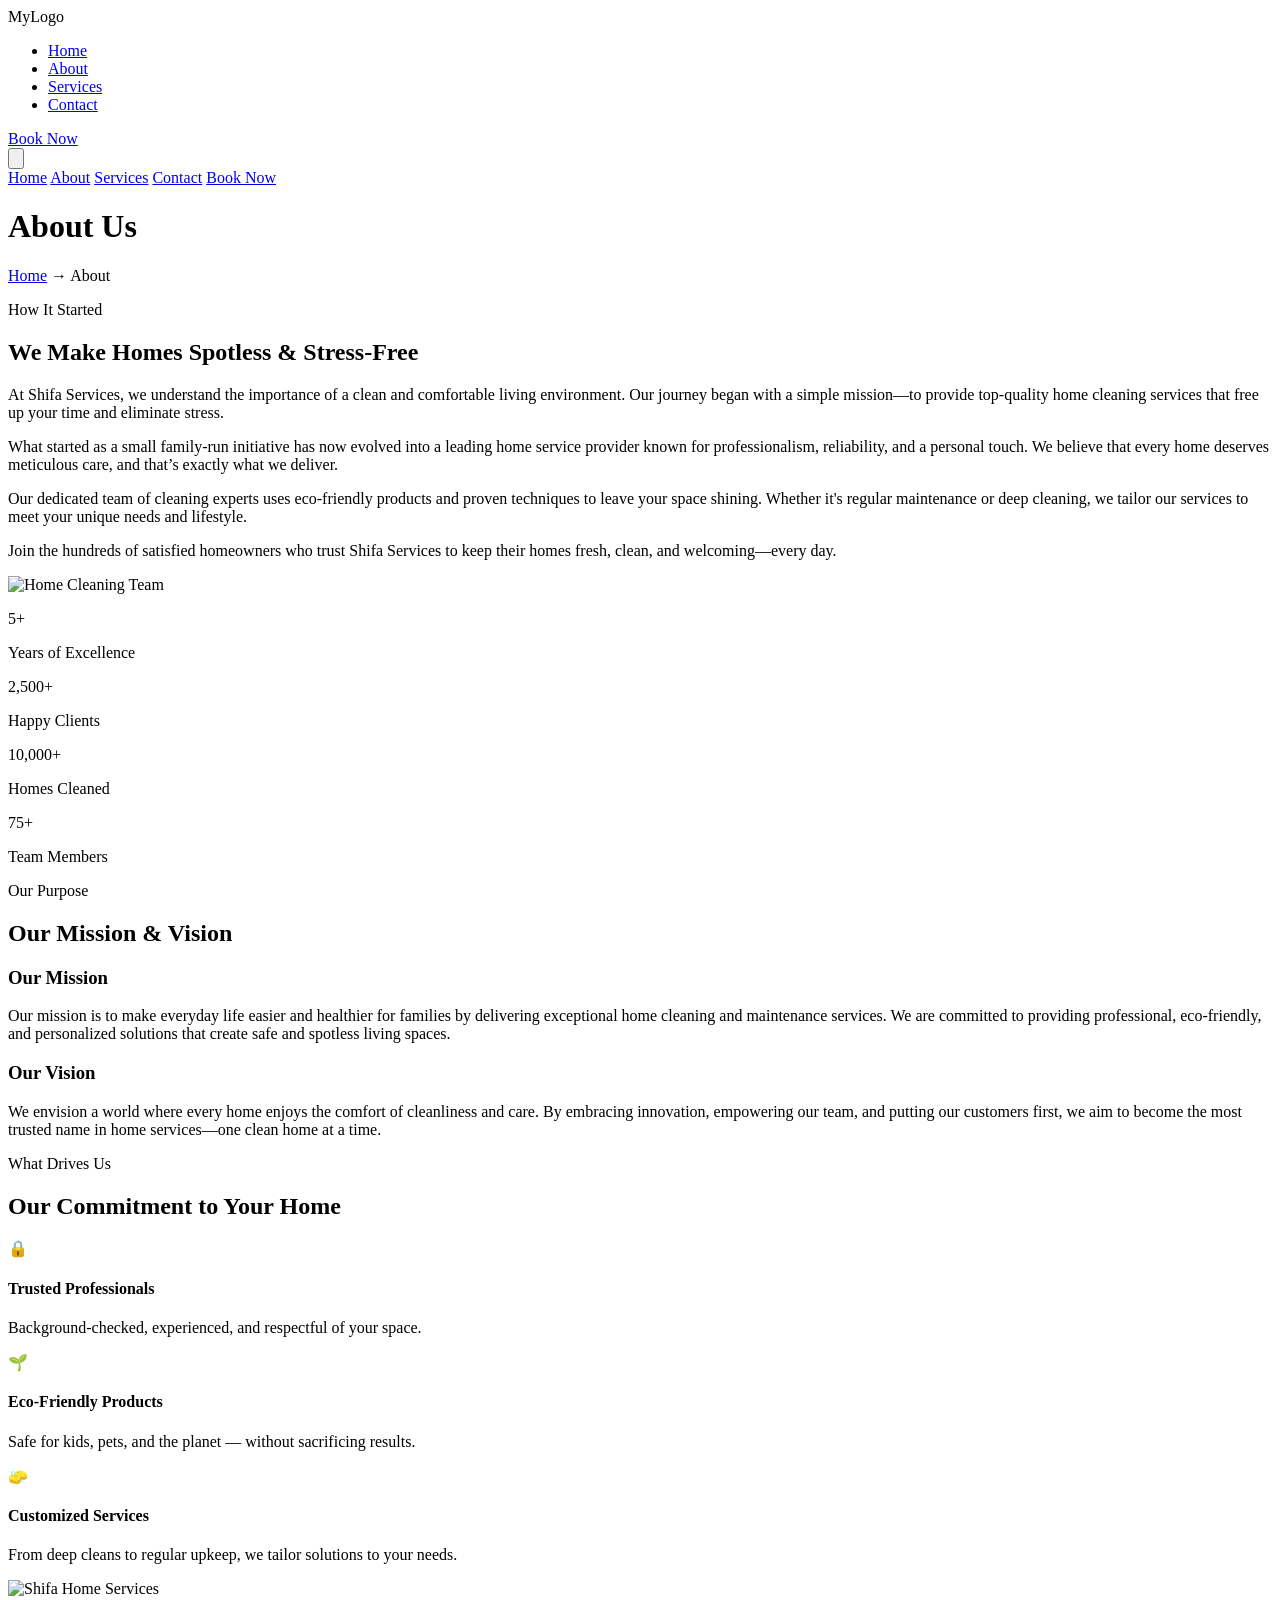
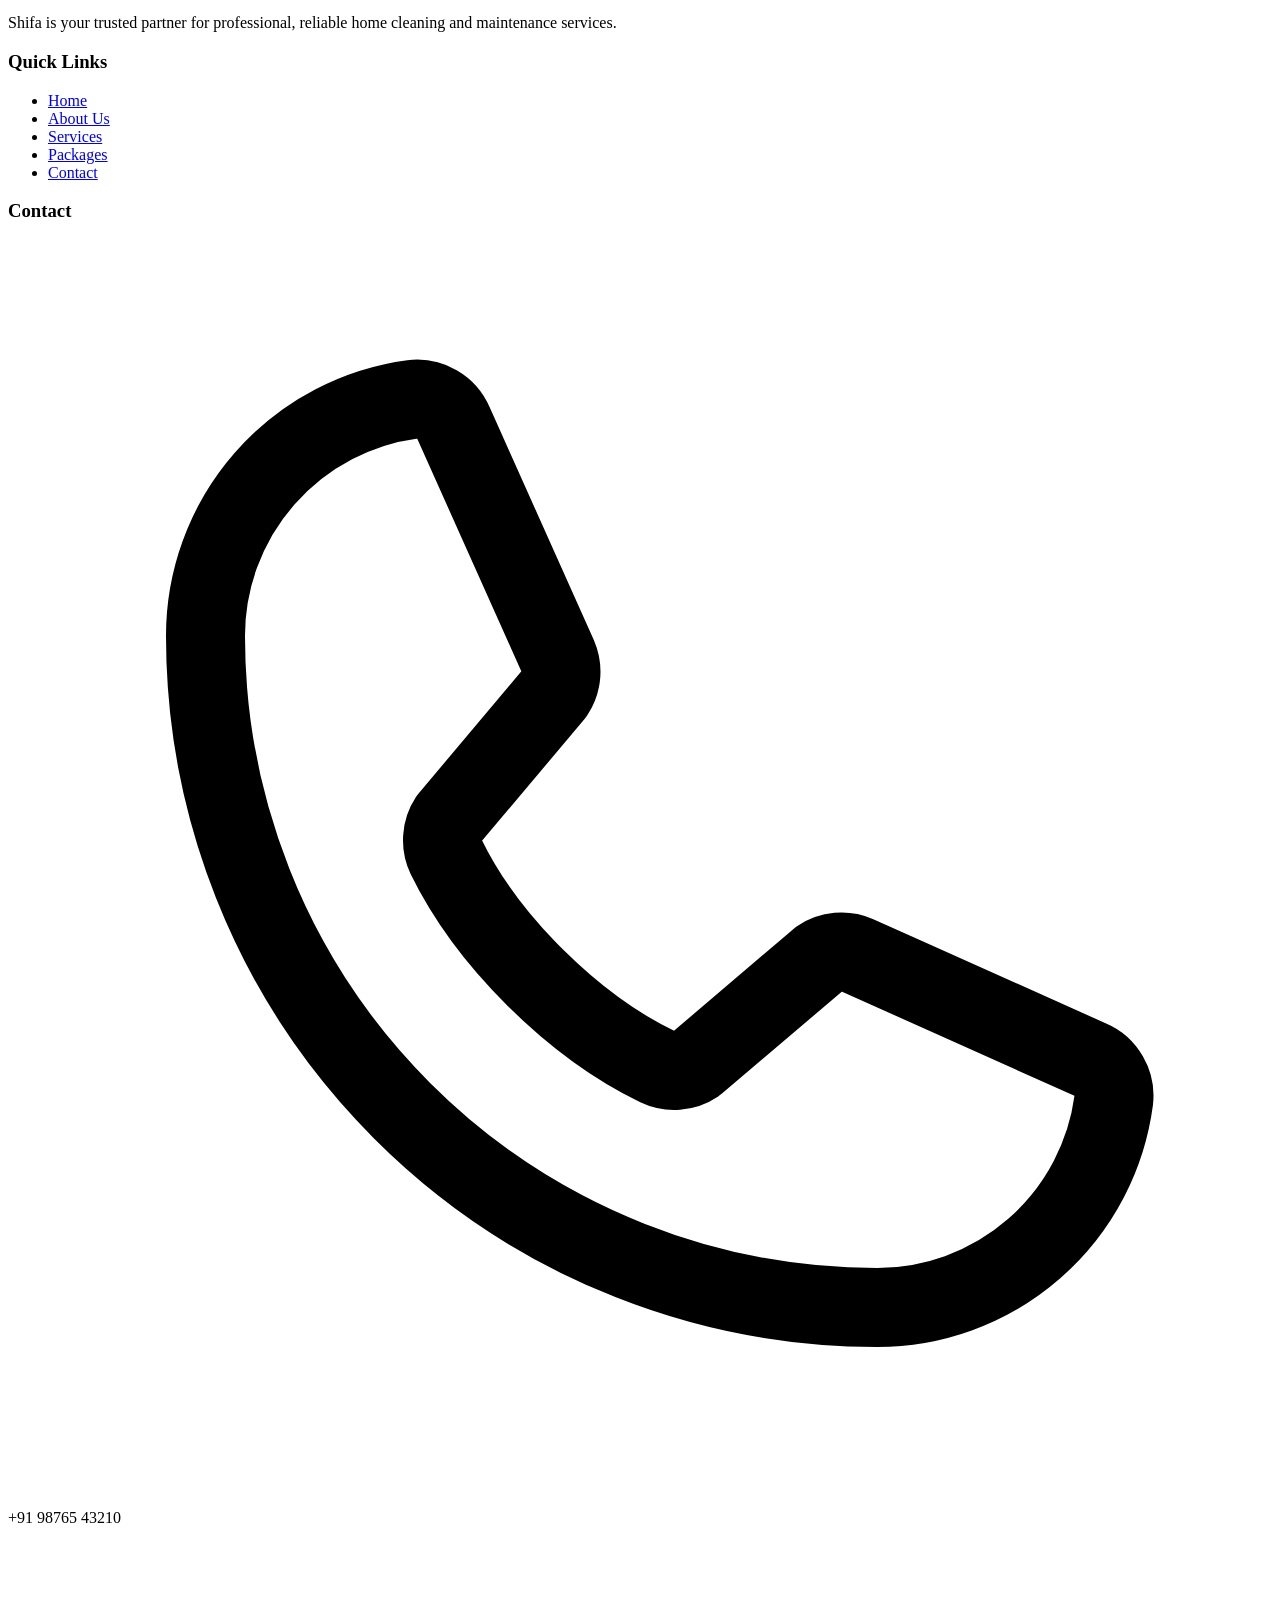
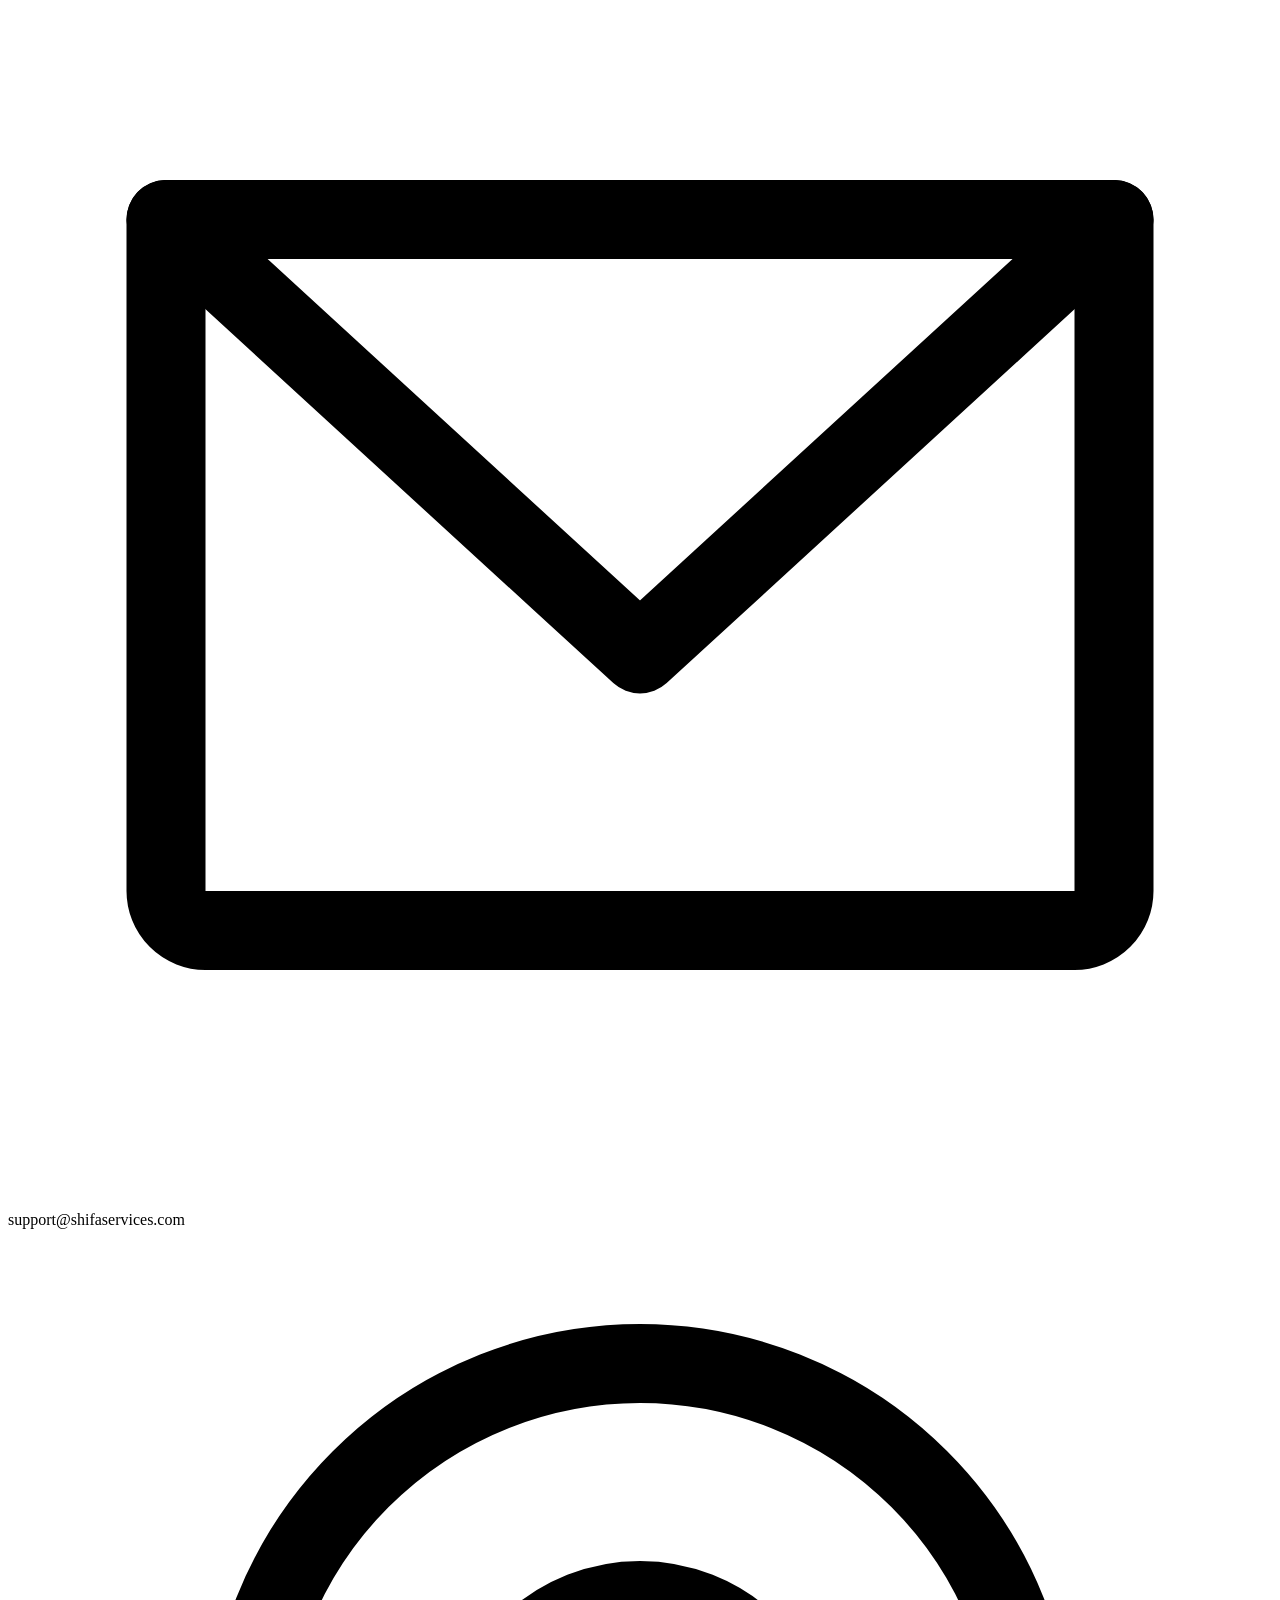
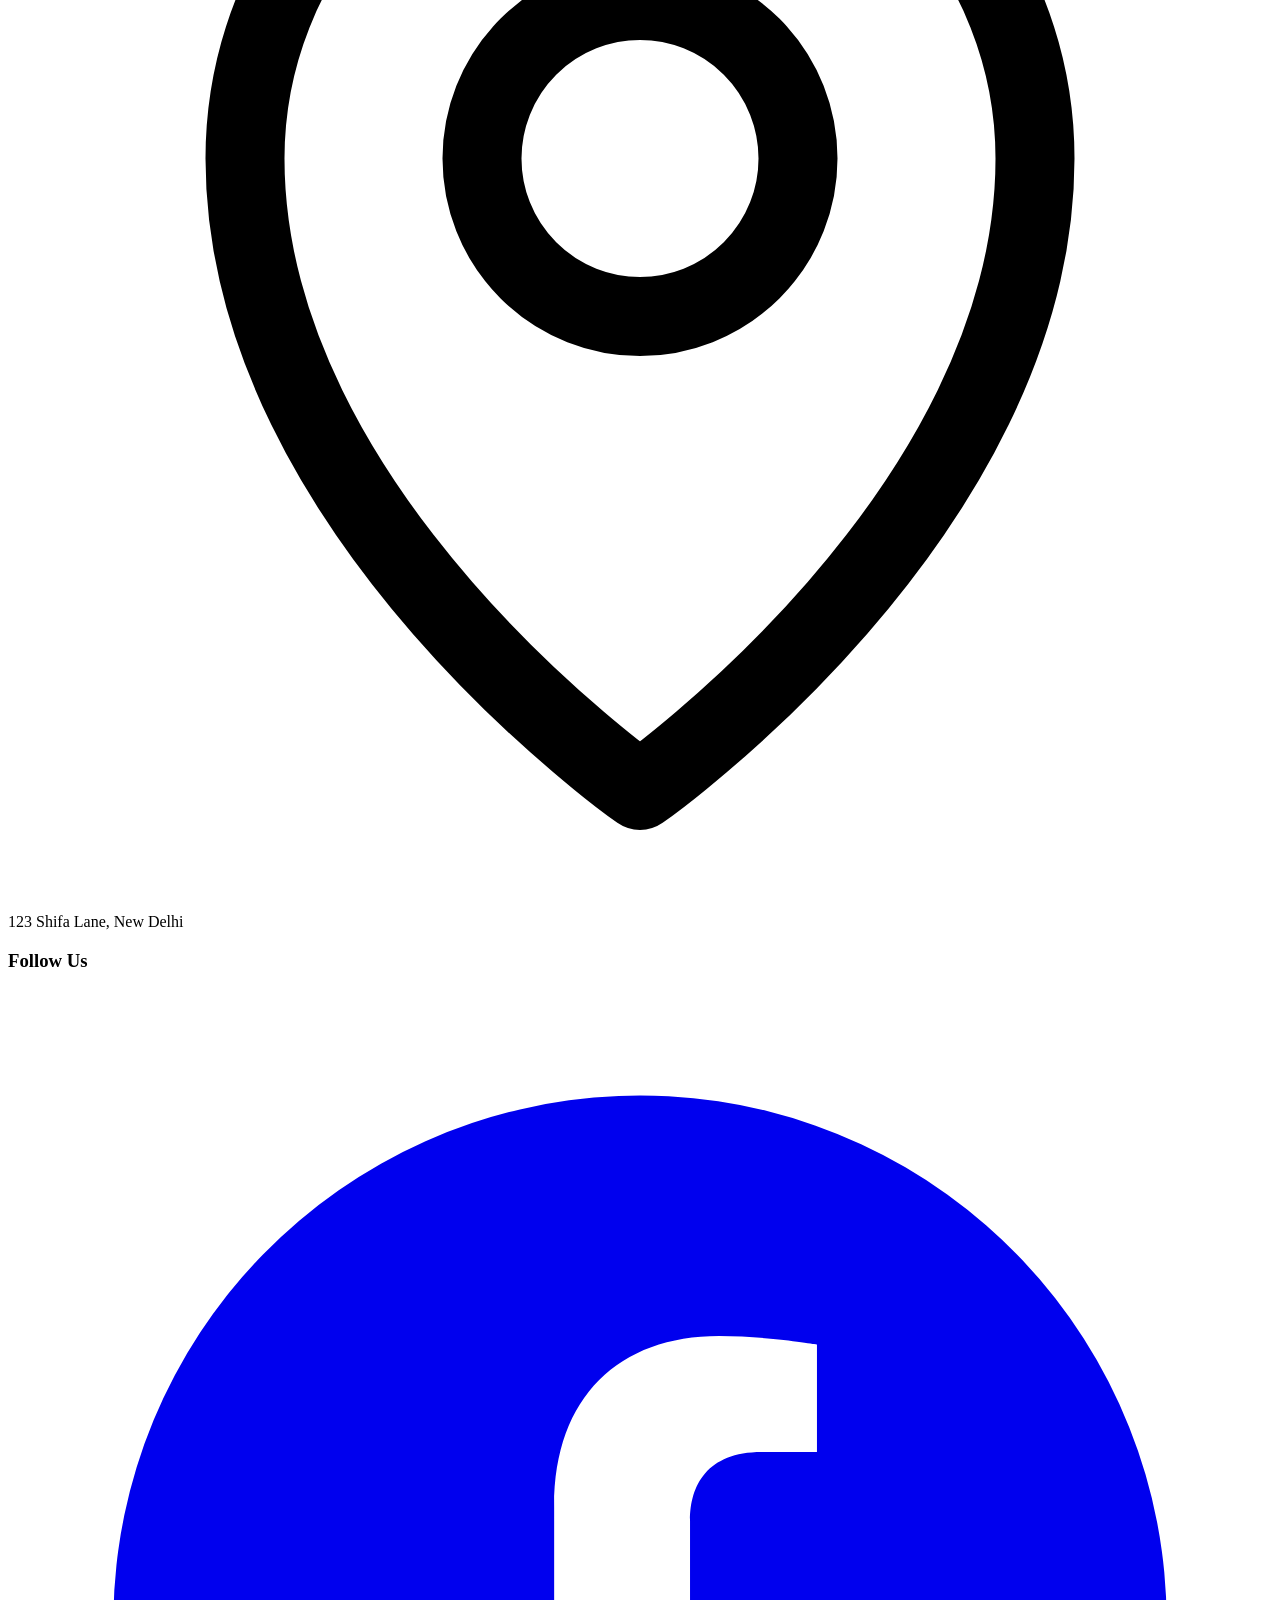
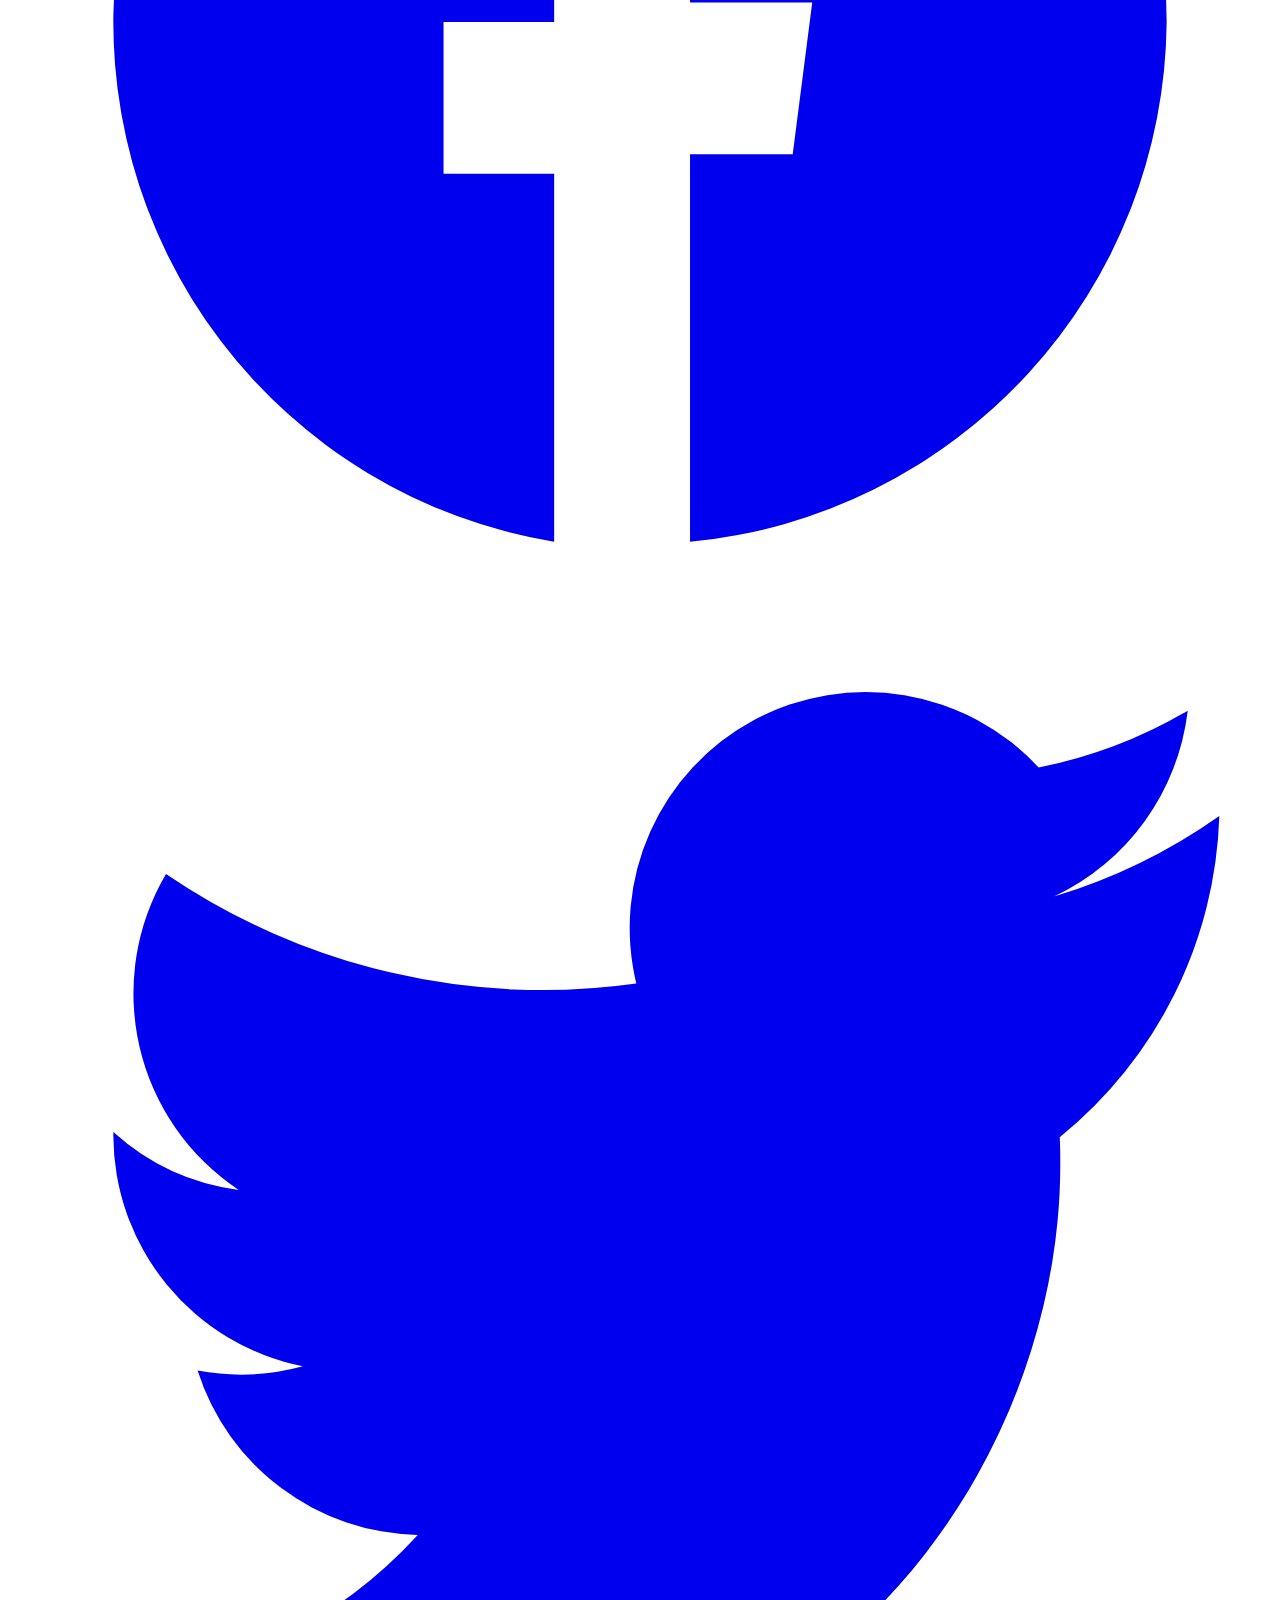
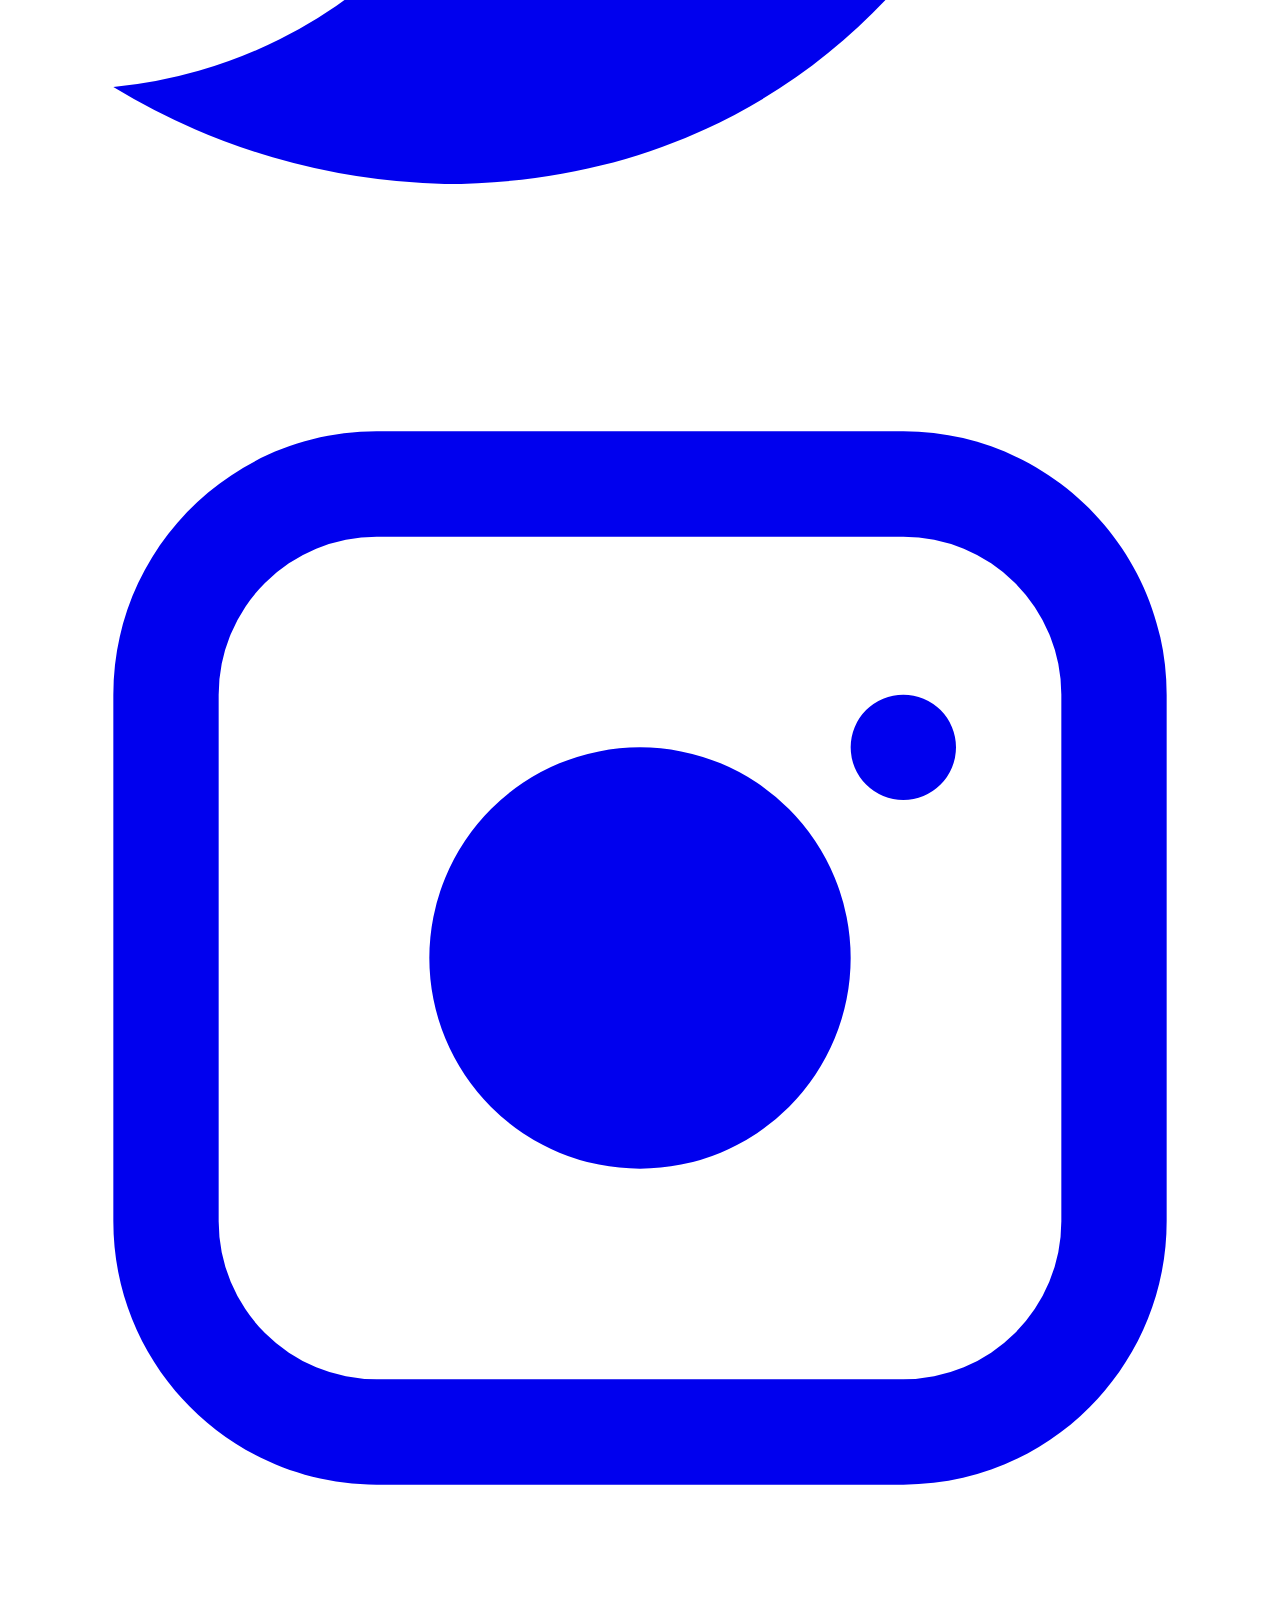
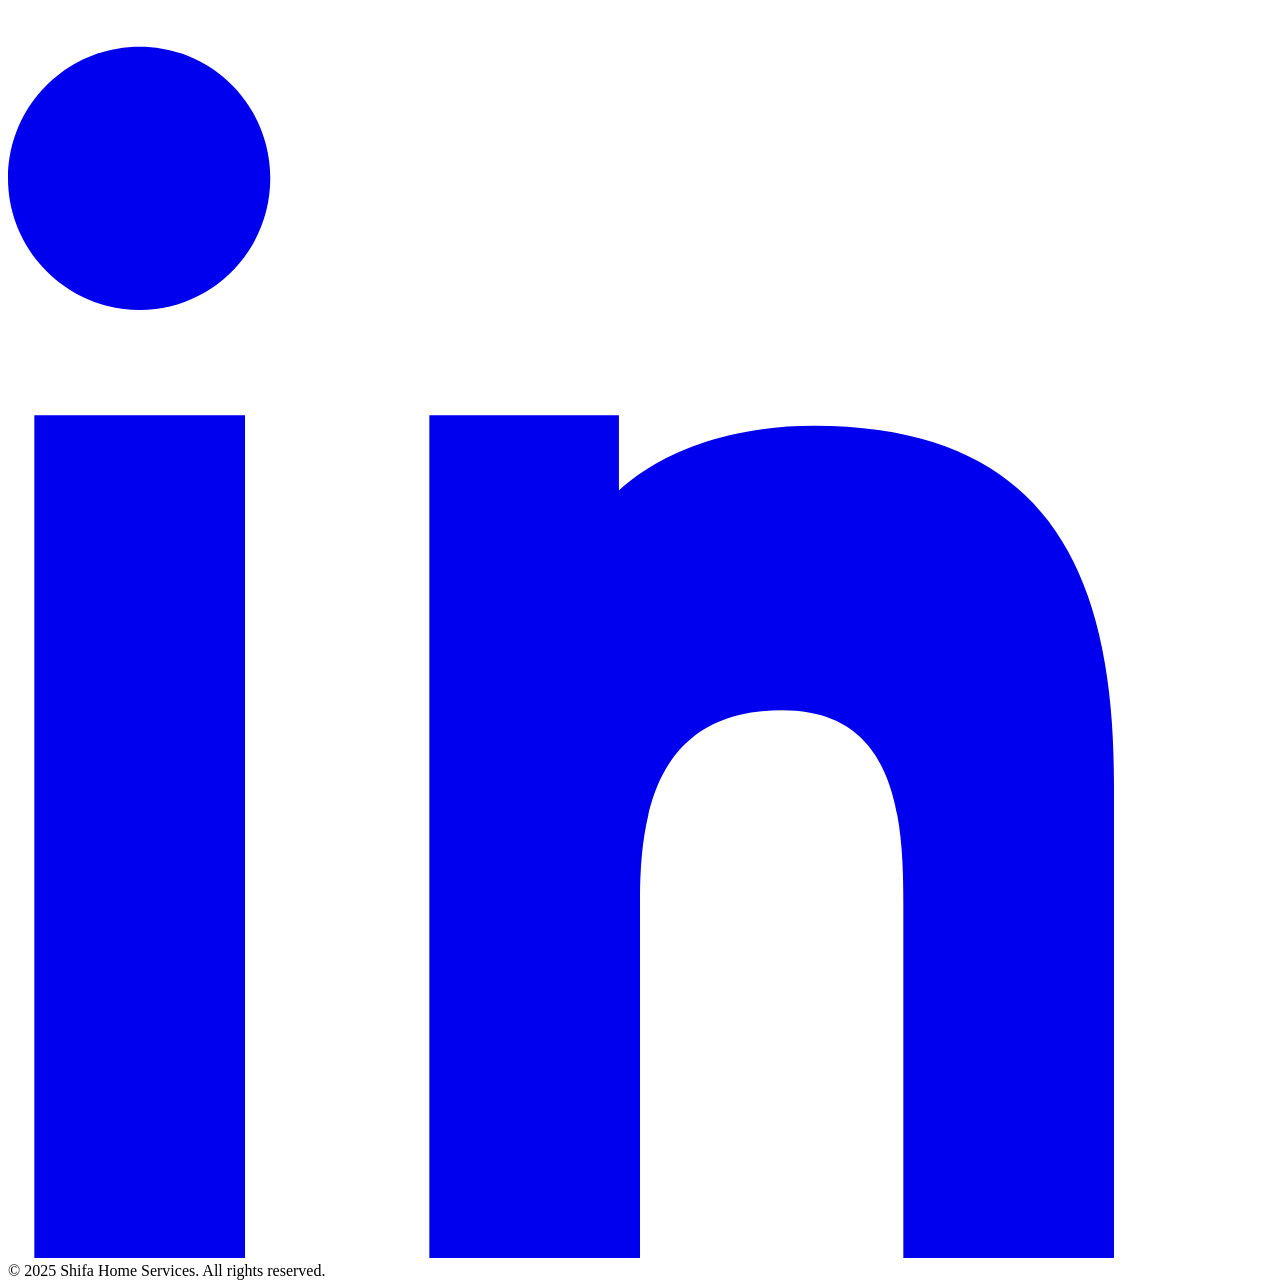
==== about.html @ 131fba77 "first commit" ====
<!DOCTYPE html>
<html lang="en">
    <head>
        <meta charset="UTF-8" />
        <meta name="viewport" content="width=device-width, initial-scale=1.0">
        <script src="https://cdn.tailwindcss.com"></script>

        <!-- Add this in <head> -->
            <link href="https://fonts.googleapis.com/css2?family=Roboto:wght@400;500;700&display=swap" rel="stylesheet">

            <link href="https://fonts.googleapis.com/css2?family=Inter:wght@400;600;700&display=swap" rel="stylesheet">

        <link rel="stylesheet" href="./static/css/style.css">

      </head>
      
<body>

  
<!-- Navbar -->
<nav id="navbar" class="fixed top-0 left-0 w-full z-50 transition-all duration-300 ease-in-out bg-transparent text-black">
    <div class="max-w-7xl mx-auto flex items-center justify-between px-6 py-6 md:py-10">

      <!-- Logo -->
      <div class="text-xl font-bold">MyLogo</div>

      <!-- Center Nav Links (Desktop) -->
      <ul class="hidden md:flex space-x-6 font-medium">
        <li><a href="index.html" class="nav-link text-black hover:text-blue-500">Home</a></li>
        <li><a href="about.html" class="nav-link text-black hover:text-blue-500">About</a></li>
        <li><a href="services.html" class="nav-link text-black hover:text-blue-500">Services</a></li>
        <li><a href="contact.html" class="nav-link text-black hover:text-blue-500">Contact</a></li>
      </ul>

      <!-- CTA Button (Desktop) -->
      <div class="hidden md:block">
        <a href="book.html" class="cta-btn px-4 py-2 bg-[#003393] text-white rounded hover:bg-blue-700 text-sm">Book Now</a>
      </div>

      <!-- Mobile Menu Button -->
<div class="md:hidden">
  <button id="mobile-menu-button" class="focus:outline-none">
    <svg id="menu-icon" class="w-6 h-6 text-white transition-colors duration-300" fill="none" stroke="currentColor" stroke-width="2" viewBox="0 0 24 24">
      <path stroke-linecap="round" stroke-linejoin="round" d="M4 6h16M4 12h16M4 18h16"/>
    </svg>
  </button>
</div>

    </div>

    <!-- Mobile Nav Menu -->
    <div id="mobile-menu" class="md:hidden hidden bg-white text-black px-6 py-4 space-y-4">
      <a href="index.html" class="block hover:text-blue-500">Home</a>
      <a href="about.html" class="block hover:text-blue-500">About</a>
      <a href="services.html" class="block hover:text-blue-500">Services</a>
      <a href="contact.html" class="block hover:text-blue-500">Contact</a>
      <a href="book.html" class="inline-block px-4 py-2 bg-[#003393] text-white rounded hover:bg-blue-700 text-sm">Book Now</a>
    </div>
  </nav>
    


  <div class="bg-[#003393] w-full h-44 mt-[88px] flex flex-col  justify-center text-white px-[9.5rem] max-md:px-6">
    <h1 class="text-3xl font-semibold mb-2">About Us</h1>
    <p class="text-sm flex items-center gap-2">
      <a href="/" class="hover:underline">Home</a>
      <span>&rarr;</span>
      <span>About</span>
    </p>
  </div>
  



  <section class="max-w-7xl mx-auto px-4 py-16">
    <div class="grid md:grid-cols-2 gap-20 items-start ">
      <!-- Left Content -->
      <div>
        <p class="text-[#003393] font-medium mb-2">How It Started</p>
        <h2 class="text-4xl md:text-5xl mb-6 text-gray-600  ">We Make Homes Spotless & Stress-Free</h2>
        <p class="text-gray-600 mb-4">
          At Shifa Services, we understand the importance of a clean and comfortable living environment. Our journey began with a simple mission—to provide top-quality home cleaning services that free up your time and eliminate stress.
        </p>
        <p class="text-gray-600 mb-4">
          What started as a small family-run initiative has now evolved into a leading home service provider known for professionalism, reliability, and a personal touch. We believe that every home deserves meticulous care, and that’s exactly what we deliver.
        </p>
        <p class="text-gray-600 mb-4">
          Our dedicated team of cleaning experts uses eco-friendly products and proven techniques to leave your space shining. Whether it's regular maintenance or deep cleaning, we tailor our services to meet your unique needs and lifestyle.
        </p>
        <p class="text-gray-600">
          Join the hundreds of satisfied homeowners who trust Shifa Services to keep their homes fresh, clean, and welcoming—every day.
        </p>
      </div>
  
      <!-- Right Side: Image + Counters -->
      <div class="flex flex-col gap-6">
        <!-- Image -->
        <img src="https://images.unsplash.com/photo-1601160458000-2b11f9fa1a0e?w=600&auto=format&fit=crop&q=60&ixlib=rb-4.0.3&ixid=M3wxMjA3fDB8MHxzZWFyY2h8MTl8fGNsZWFuaW5nfGVufDB8fDB8fHww"
          alt="Home Cleaning Team"
          class="rounded-xl shadow-md object-cover w-full h-auto" />
  
        <!-- Stats Grid -->
        <div class="grid grid-cols-2 gap-4">
          <div class="bg-gray-50 p-6 rounded-xl shadow text-center">
            <p class="text-3xl font-bold text-[#003393]" id="count1">0</p>
            <p class="text-sm text-gray-600">Years of Excellence</p>
          </div>
          <div class="bg-gray-50 p-6 rounded-xl shadow text-center">
            <p class="text-3xl font-bold text-[#003393]" id="count2">0</p>
            <p class="text-sm text-gray-600">Happy Clients</p>
          </div>
          <div class="bg-gray-50 p-6 rounded-xl shadow text-center">
            <p class="text-3xl font-bold text-[#003393]" id="count3">0</p>
            <p class="text-sm text-gray-600">Homes Cleaned</p>
          </div>
          <div class="bg-gray-50 p-6 rounded-xl shadow text-center">
            <p class="text-3xl font-bold text-[#003393]" id="count4">0</p>
            <p class="text-sm text-gray-600">Team Members</p>
          </div>
        </div>
      </div>
    </div>
  </section>
  




  <section class="max-w-7xl mx-auto px-4 py-16">
    <div class=" mb-12">
        <p class="text-sm text-[#003393]  uppercase mb-2">Our Purpose</p>
        <h2 class="text-4xl md:text-5xl text-gray-600  mb-4">Our Mission & Vision</h2>
    </div>
  
    <div class="grid md:grid-cols-2 gap-10">
      <!-- Mission -->
      <div class="bg-gray-50 rounded-md p-8">
        <h3 class="text-2xl  text-[#003393] mb-4">Our Mission</h3>
        <p class="text-gray-700 leading-relaxed">
          Our mission is to make everyday life easier and healthier for families by delivering exceptional home cleaning and maintenance services. We are committed to providing professional, eco-friendly, and personalized solutions that create safe and spotless living spaces.
        </p>
      </div>
  
      <!-- Vision -->
      <div class="bg-gray-50 rounded-md p-8">
        <h3 class="text-2xl  text-[#003393] mb-4">Our Vision</h3>
        <p class="text-gray-700 leading-relaxed">
          We envision a world where every home enjoys the comfort of cleanliness and care. By embracing innovation, empowering our team, and putting our customers first, we aim to become the most trusted name in home services—one clean home at a time.
        </p>
      </div>
    </div>
  </section>
  




  <section class="max-w-7xl mx-auto px-4 py-16">
    <div class="text-center mb-12">
        <p class="text-sm text-[#003393]  uppercase mb-2">What Drives Us</p>
        <h2 class="text-4xl text-gray-600  mb-4">Our Commitment to Your Home</h2>
    </div>
      
  
    <div class="grid md:grid-cols-3 gap-8 text-center">
      <div class="p-6 bg-gray-50 rounded-md ">
        <div class="text-4xl mb-4 text-[#003393]">🔒</div>
        <h4 class="text-lg font-semibold mb-2">Trusted Professionals</h4>
        <p class="text-sm text-gray-600">Background-checked, experienced, and respectful of your space.</p>
      </div>
      <div class="p-6 bg-gray-50 rounded-md">
        <div class="text-4xl mb-4 text-[#003393]">🌱</div>
        <h4 class="text-lg font-semibold mb-2">Eco-Friendly Products</h4>
        <p class="text-sm text-gray-600">Safe for kids, pets, and the planet — without sacrificing results.</p>
      </div>
      <div class="p-6 bg-gray-50 rounded-md">
        <div class="text-4xl mb-4 text-[#003393]">🧽</div>
        <h4 class="text-lg font-semibold mb-2">Customized Services</h4>
        <p class="text-sm text-gray-600">From deep cleans to regular upkeep, we tailor solutions to your needs.</p>
      </div>
    </div>
  </section>
  






  





<footer class="bg-gray-900 text-white py-16 px-6">
    <div class="max-w-7xl mx-auto grid grid-cols-1 md:grid-cols-4 gap-10 text-[15px]">
  
      <!-- Logo & Description -->
      <div>
        <img src="/logo.png" alt="Shifa Home Services" class="w-36 mb-4">
        <p class="text-gray-400">
          Shifa is your trusted partner for professional, reliable home cleaning and maintenance services.
        </p>
      </div>
  
      <!-- Quick Links -->
      <div>
        <h3 class="text-lg font-semibold mb-4">Quick Links</h3>
        <ul class="space-y-2 text-gray-400">
          <li><a href="#" class="hover:text-white transition">Home</a></li>
          <li><a href="#" class="hover:text-white transition">About Us</a></li>
          <li><a href="#" class="hover:text-white transition">Services</a></li>
          <li><a href="#" class="hover:text-white transition">Packages</a></li>
          <li><a href="#" class="hover:text-white transition">Contact</a></li>
        </ul>
      </div>
  
      <!-- Contact Info -->
      <div>
        <h3 class="text-lg font-semibold mb-4">Contact</h3>
        <p class="text-white flex items-start gap-3 mb-2">
          <svg class="w-5 h-5 mt-1" xmlns="http://www.w3.org/2000/svg" viewBox="0 0 256 256"><path d="M164.39,145.34a8,8,0,0,1,7.59-.69l47.16,21.13a8,8,0,0,1,4.8,8.3A48.33,48.33,0,0,1,176,216,136,136,0,0,1,40,80,48.33,48.33,0,0,1,81.92,32.06a8,8,0,0,1,8.3,4.8l21.13,47.2a8,8,0,0,1-.66,7.53L89.32,117a7.93,7.93,0,0,0-.54,7.81c8.27,16.93,25.77,34.22,42.75,42.41a7.92,7.92,0,0,0,7.83-.59Z" fill="none" stroke="currentColor" stroke-linecap="round" stroke-linejoin="round" stroke-width="16"/></svg>
          +91 98765 43210
        </p>
        <p class="text-white flex items-start gap-3 mb-2">
          <svg class="w-5 h-5 mt-1" xmlns="http://www.w3.org/2000/svg" viewBox="0 0 256 256"><path d="M32,56H224a0,0,0,0,1,0,0V192a8,8,0,0,1-8,8H40a8,8,0,0,1-8-8V56A0,0,0,0,1,32,56Z" fill="none" stroke="currentColor" stroke-linecap="round" stroke-linejoin="round" stroke-width="16"/><polyline points="224 56 128 144 32 56" fill="none" stroke="currentColor" stroke-linecap="round" stroke-linejoin="round" stroke-width="16"/></svg>
          support@shifaservices.com
        </p>
        <p class="text-white flex items-start gap-3">
          <svg class="w-5 h-5 mt-1" xmlns="http://www.w3.org/2000/svg" viewBox="0 0 256 256"><circle cx="128" cy="104" r="32" fill="none" stroke="currentColor" stroke-linecap="round" stroke-linejoin="round" stroke-width="16"/><path d="M208,104c0,72-80,128-80,128S48,176,48,104a80,80,0,0,1,160,0Z" fill="none" stroke="currentColor" stroke-linecap="round" stroke-linejoin="round" stroke-width="16"/></svg>
          123 Shifa Lane, New Delhi
        </p>
      </div>
  
      <!-- Social Media -->
      <div>
        <h3 class="text-lg font-semibold mb-4">Follow Us</h3>
        <div class="flex space-x-3">
          <a href="#" class="text-gray-400 hover:text-white transition" aria-label="Facebook">
            <svg class="w-5 h-5" fill="currentColor" viewBox="0 0 24 24">
              <path d="M22 12a10 10 0 10-11.63 9.87v-6.99h-2.1v-2.88h2.1v-2.2c0-2.08 1.24-3.23 3.13-3.23.91 0 1.86.16 1.86.16v2.04h-1.05c-1.04 0-1.36.64-1.36 1.3v1.56h2.32l-.37 2.88h-1.95V21.87A10 10 0 0022 12z"/>
            </svg>
          </a>
          <a href="#" class="text-gray-400 hover:text-white transition" aria-label="Twitter">
            <svg class="w-5 h-5" fill="currentColor" viewBox="0 0 24 24">
              <path d="M23 3a10.9 10.9 0 01-3.14 1.53A4.48 4.48 0 0022.4 1a9.1 9.1 0 01-2.83 1.08 4.48 4.48 0 00-7.64 4.1A12.71 12.71 0 013 4.1a4.48 4.48 0 001.38 6A4.41 4.41 0 012 9v.05a4.48 4.48 0 003.6 4.4 4.48 4.48 0 01-2 .08 4.48 4.48 0 004.18 3.12A9 9 0 012 19.54a12.67 12.67 0 006.29 1.84c7.55 0 11.69-6.29 11.69-11.75 0-.18 0-.35-.01-.53A8.18 8.18 0 0023 3z"/>
            </svg>
          </a>
          <a href="#" class="text-gray-400 hover:text-white transition" aria-label="Instagram">
            <svg class="w-5 h-5" fill="currentColor" viewBox="0 0 24 24">
              <path d="M7 2C4.243 2 2 4.243 2 7v10c0 2.757 2.243 5 5 5h10c2.757 0 5-2.243 5-5V7c0-2.757-2.243-5-5-5H7zm10 2a3 3 0 013 3v10a3 3 0 01-3 3H7a3 3 0 01-3-3V7a3 3 0 013-3h10zM12 8a4 4 0 100 8 4 4 0 000-8zm5-1a1 1 0 110 2 1 1 0 010-2z"/>
            </svg>
          </a>
          <a href="#" class="text-gray-400 hover:text-white transition" aria-label="LinkedIn">
            <svg class="w-5 h-5" fill="currentColor" viewBox="0 0 24 24">
              <path d="M4.98 3.5C4.98 4.88 3.87 6 2.5 6S0 4.88 0 3.5 1.12 1 2.5 1s2.48 1.12 2.48 2.5zM.5 8h4V24h-4zM8 8h3.6v2.2H11c.5-1 2-2 4.3-2 4.6 0 5.7 3 5.7 6.8V24h-4v-6.7c0-1.6-.1-3.7-2.3-3.7-2.3 0-2.7 1.8-2.7 3.6V24H8z"/>
            </svg>
          </a>
        </div>
      </div>
    </div>
  
    <!-- Horizontal Line & Copyright -->
    <div class="border-t border-gray-700 mt-12 pt-6 text-center text-[14px] text-gray-500">
      &copy; 2025 Shifa Home Services. All rights reserved.
    </div>
  </footer>
  
  
<script src="./static/js/script.js"></script>



</body>
</html>
---- static/css/style.css ----
@import url('https://fonts.googleapis.com/css2?family=Roboto:wght@400;500;700&display=swap');

@tailwind base;
@tailwind components;
@tailwind utilities;

/* Override Tailwind base layer */
@layer base {
  body {
    font-family: unset;
  }
}
.not-emoji {
  font-family: sans-serif; /* Forces regular font instead of emoji */
}
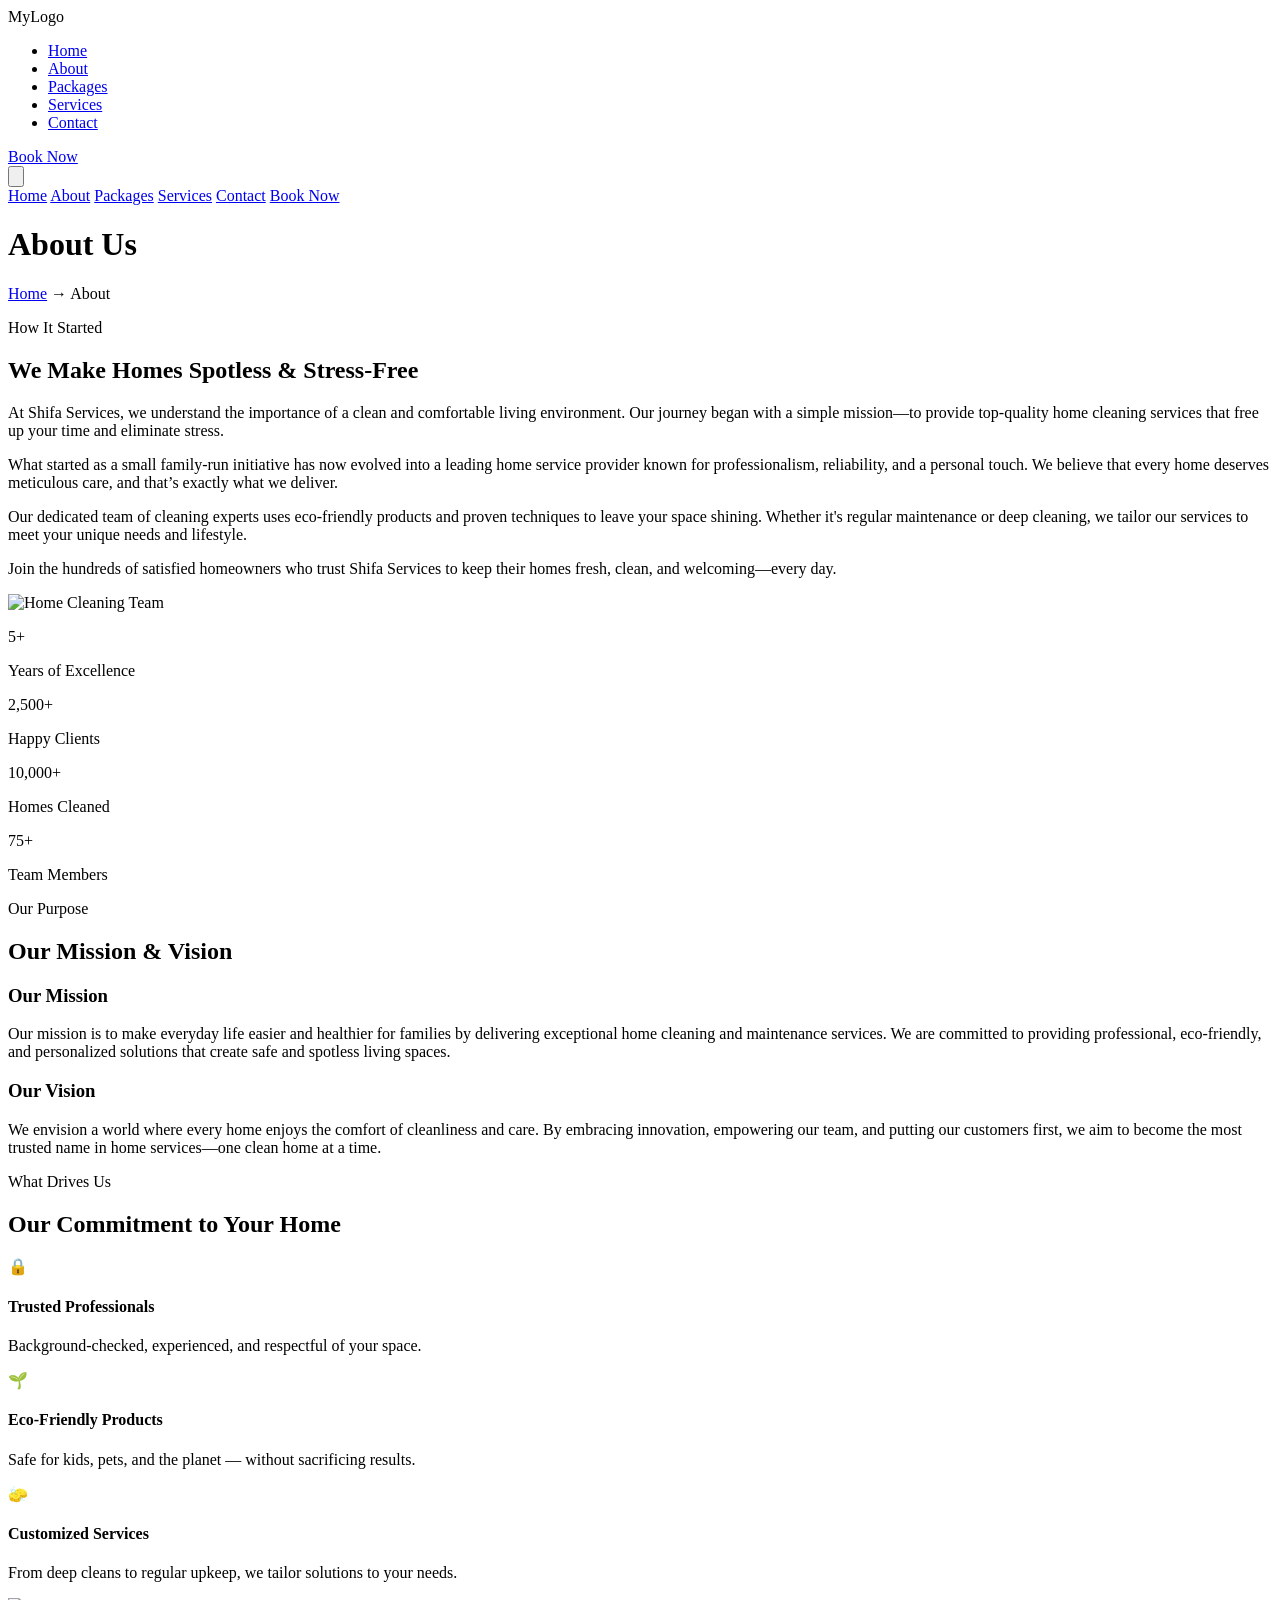
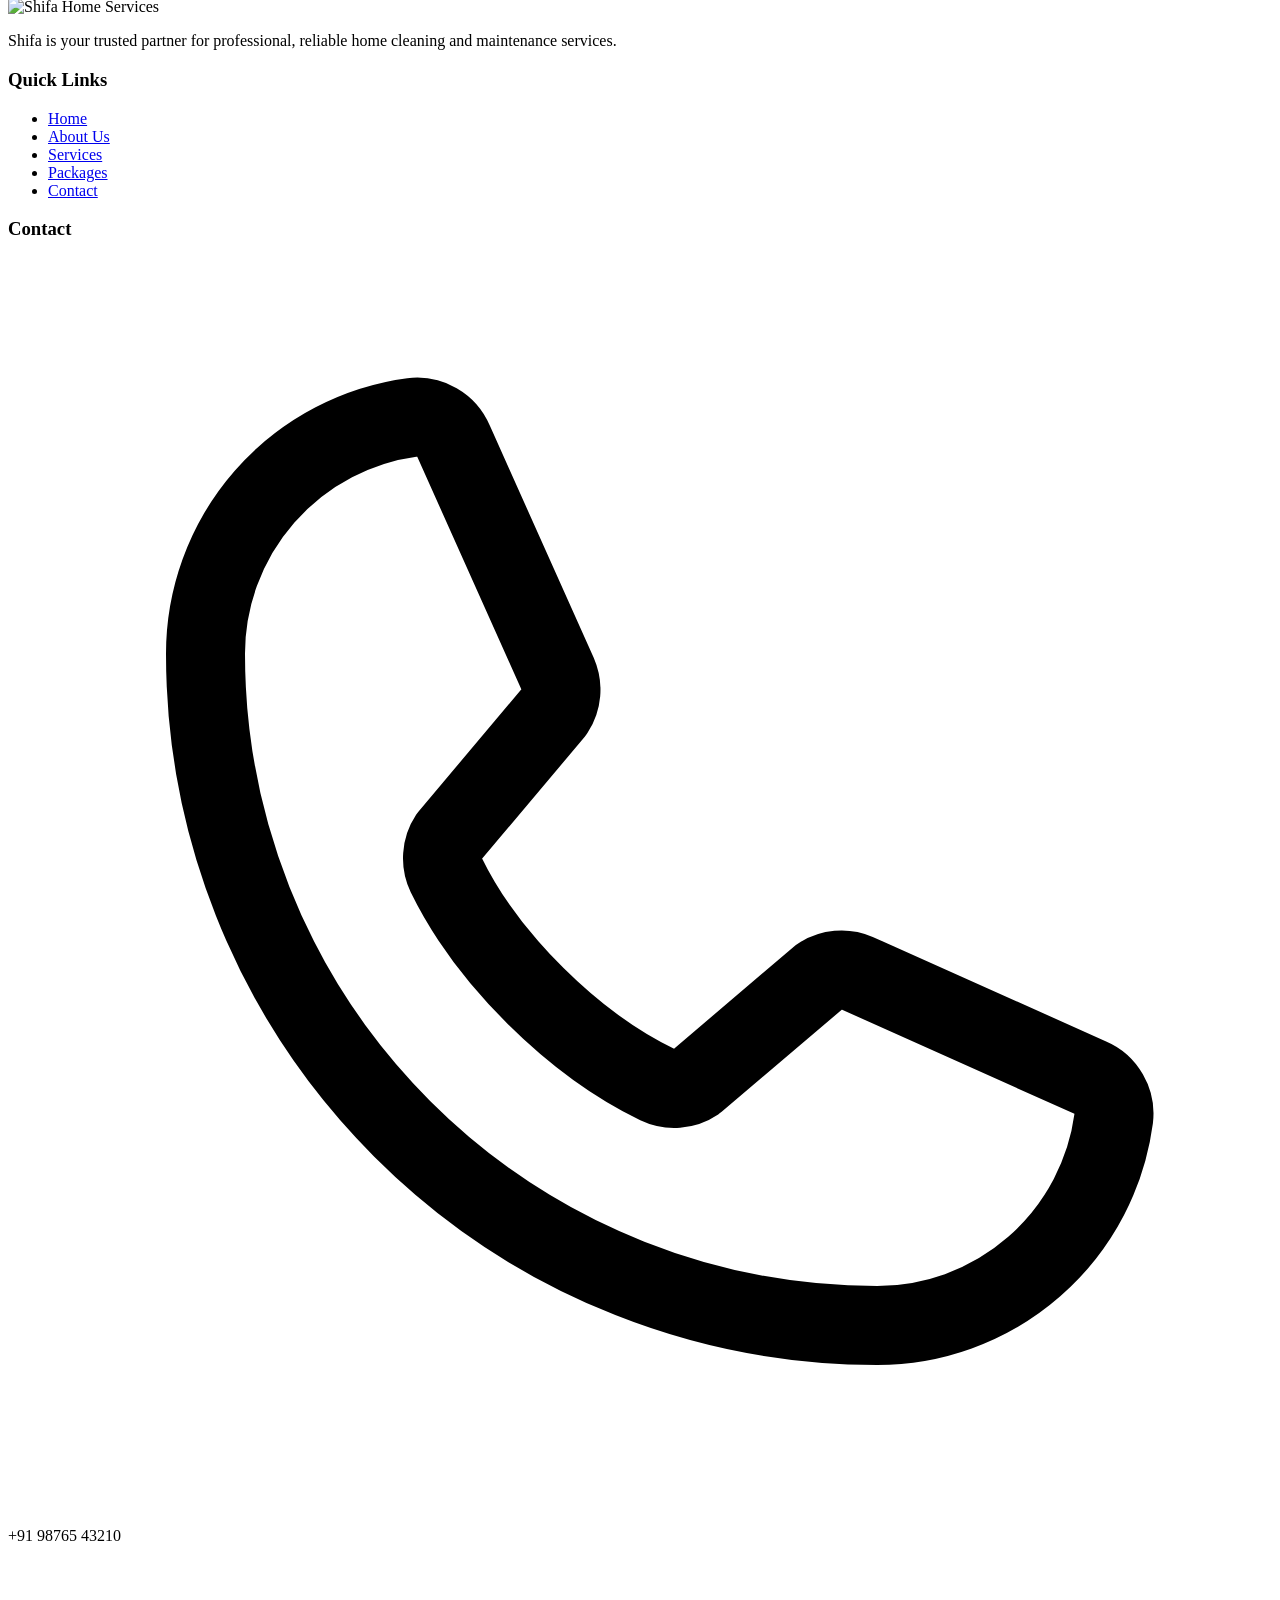
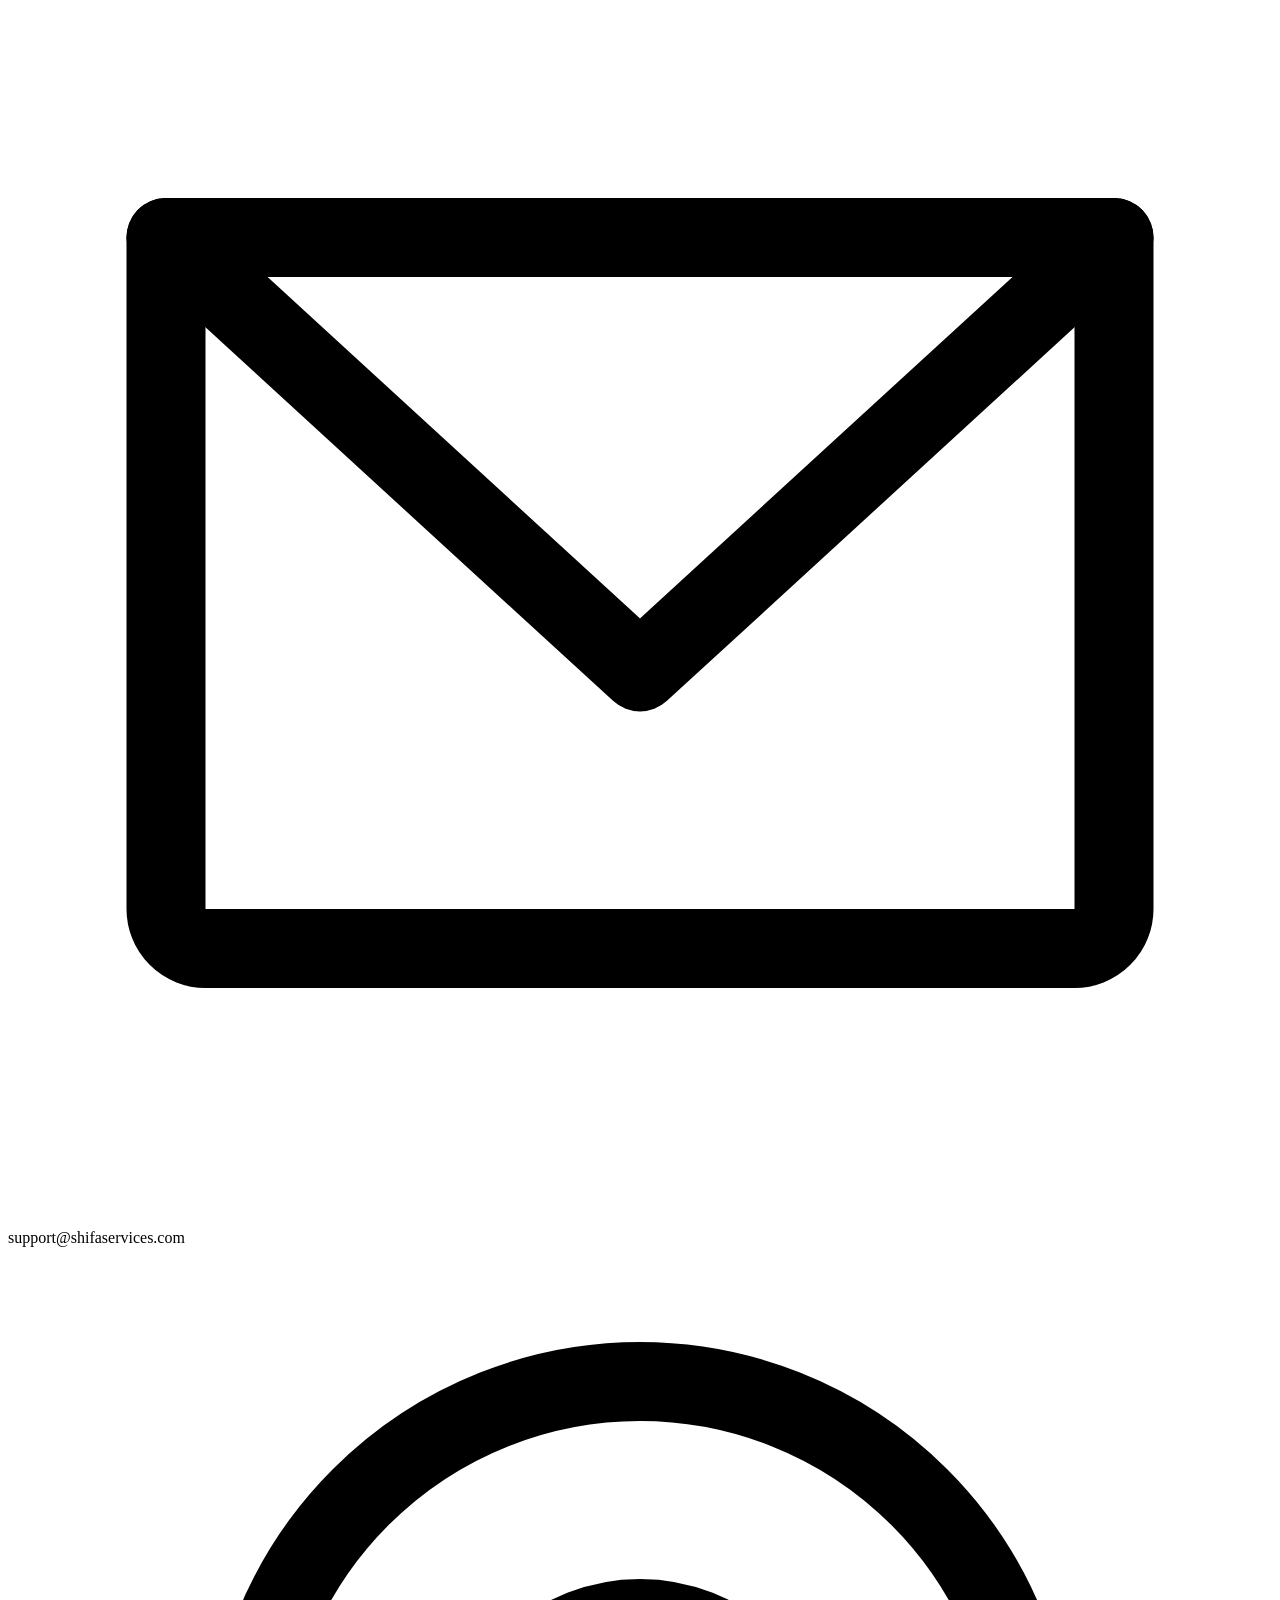
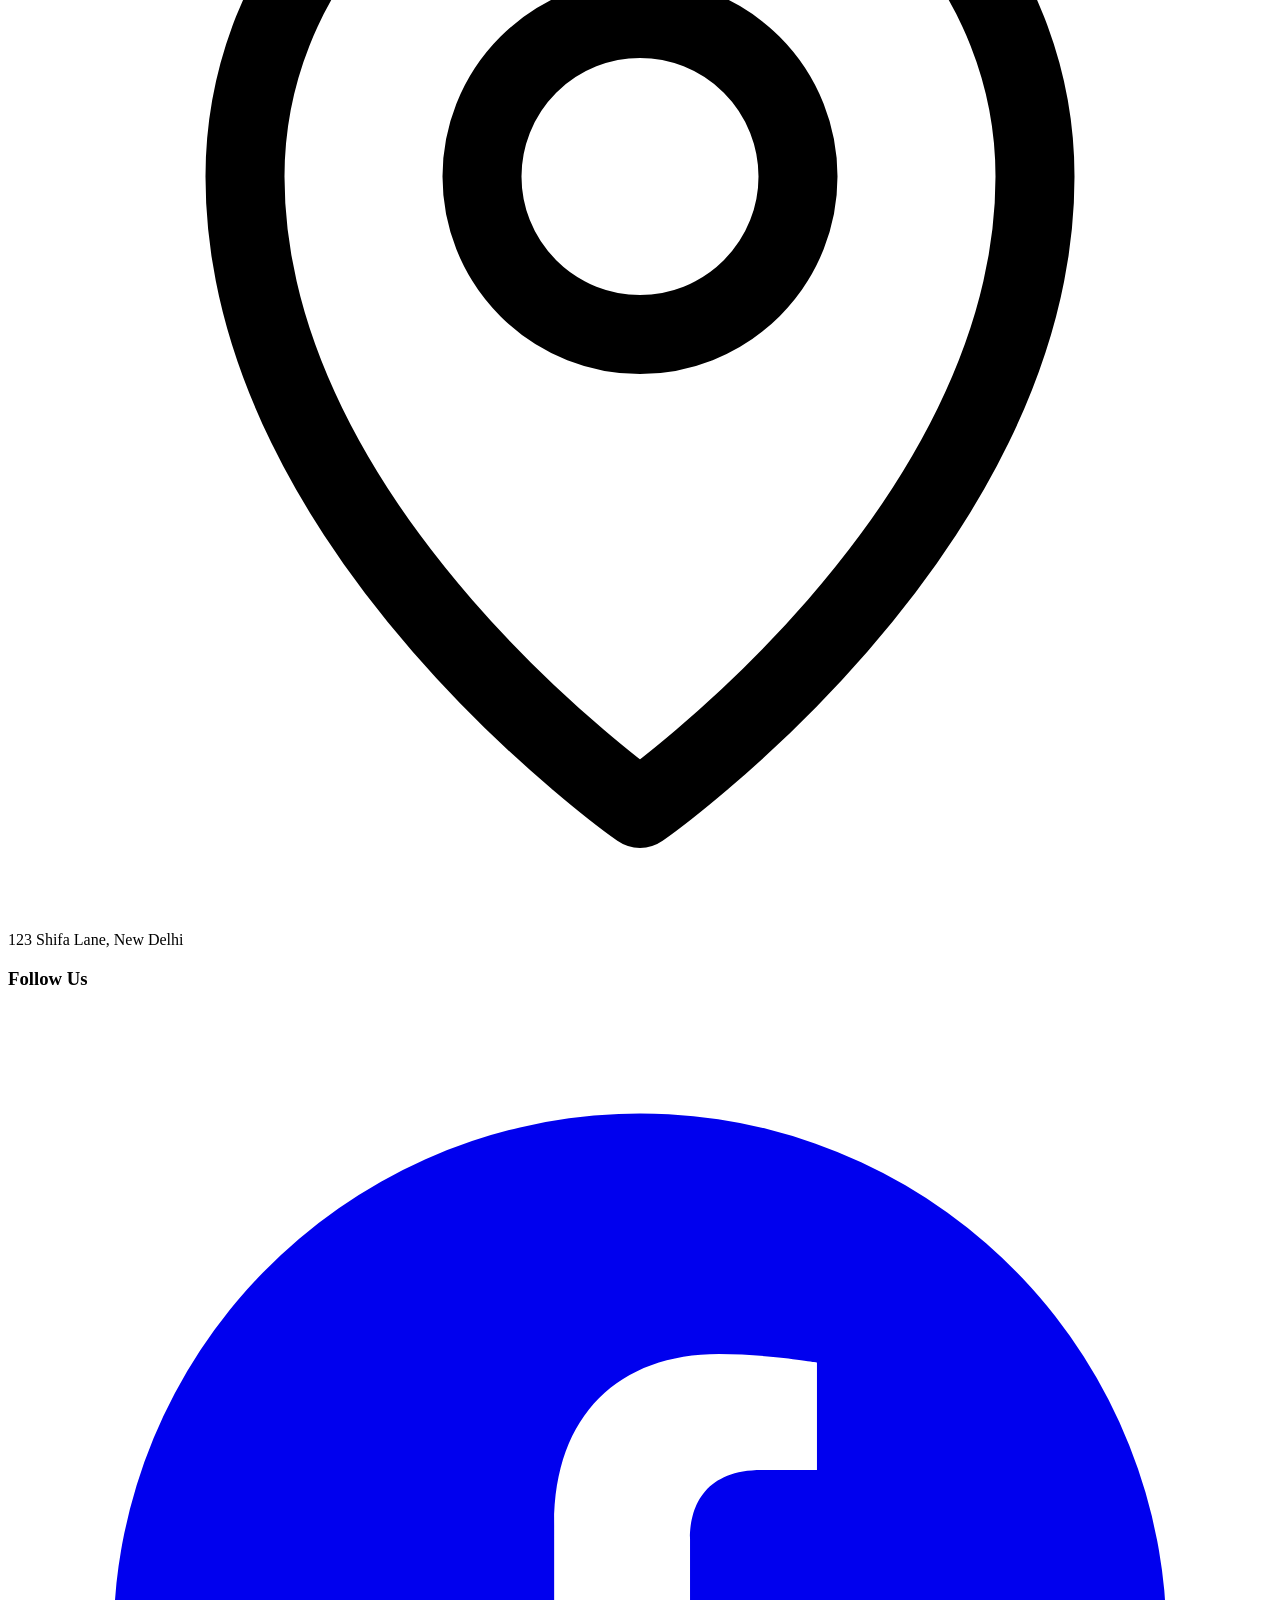
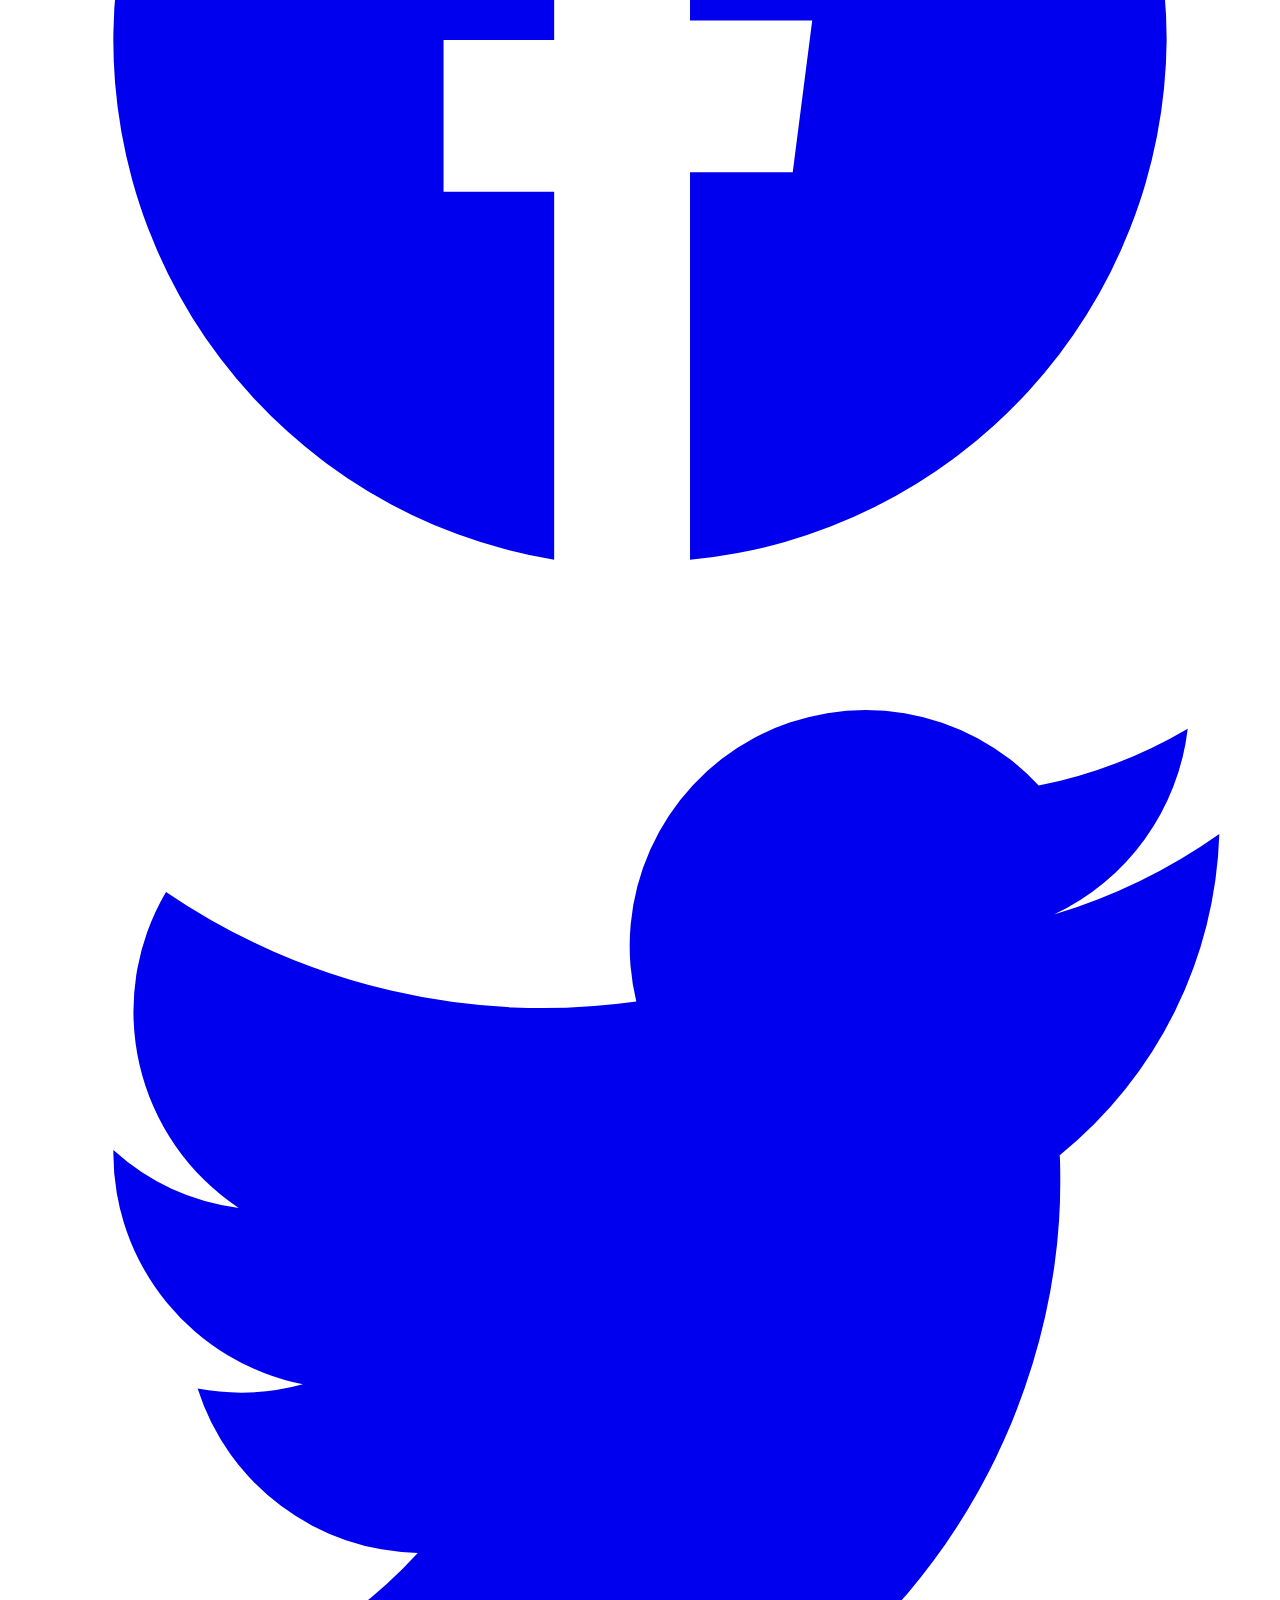
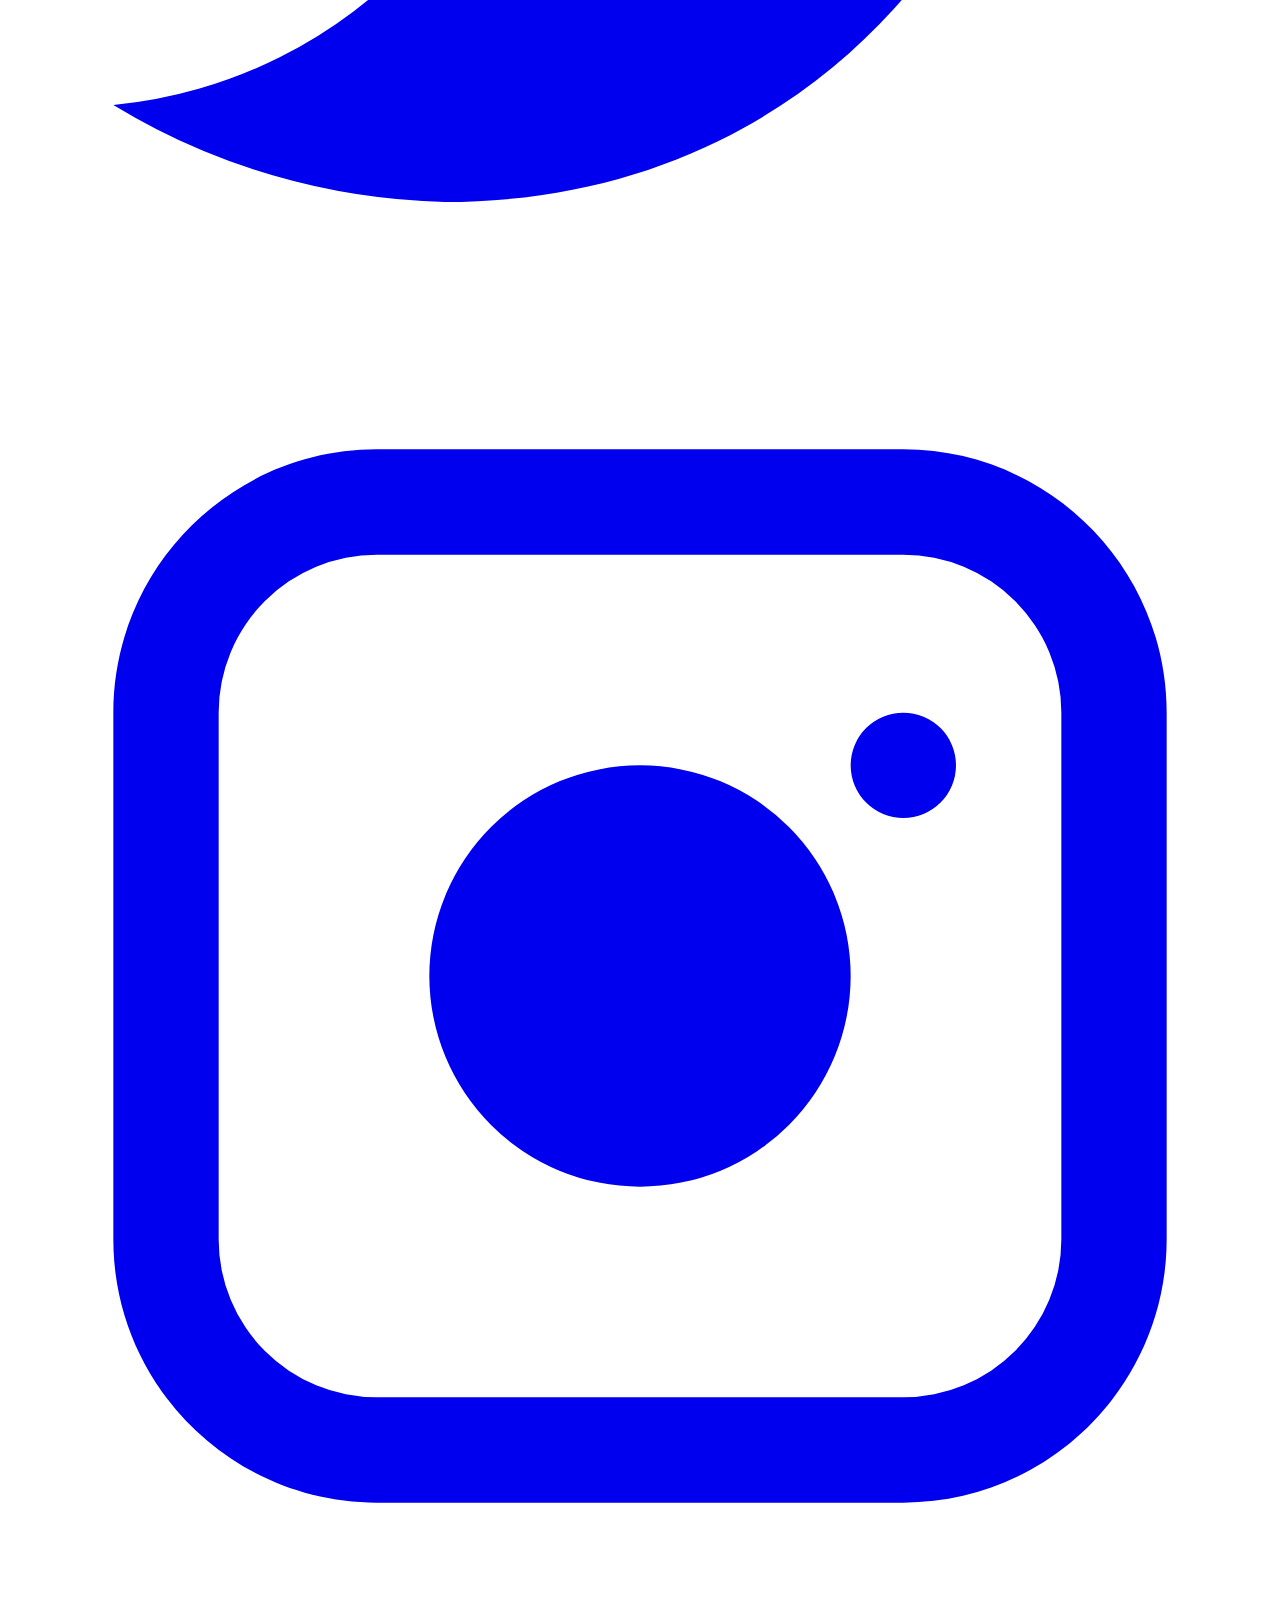
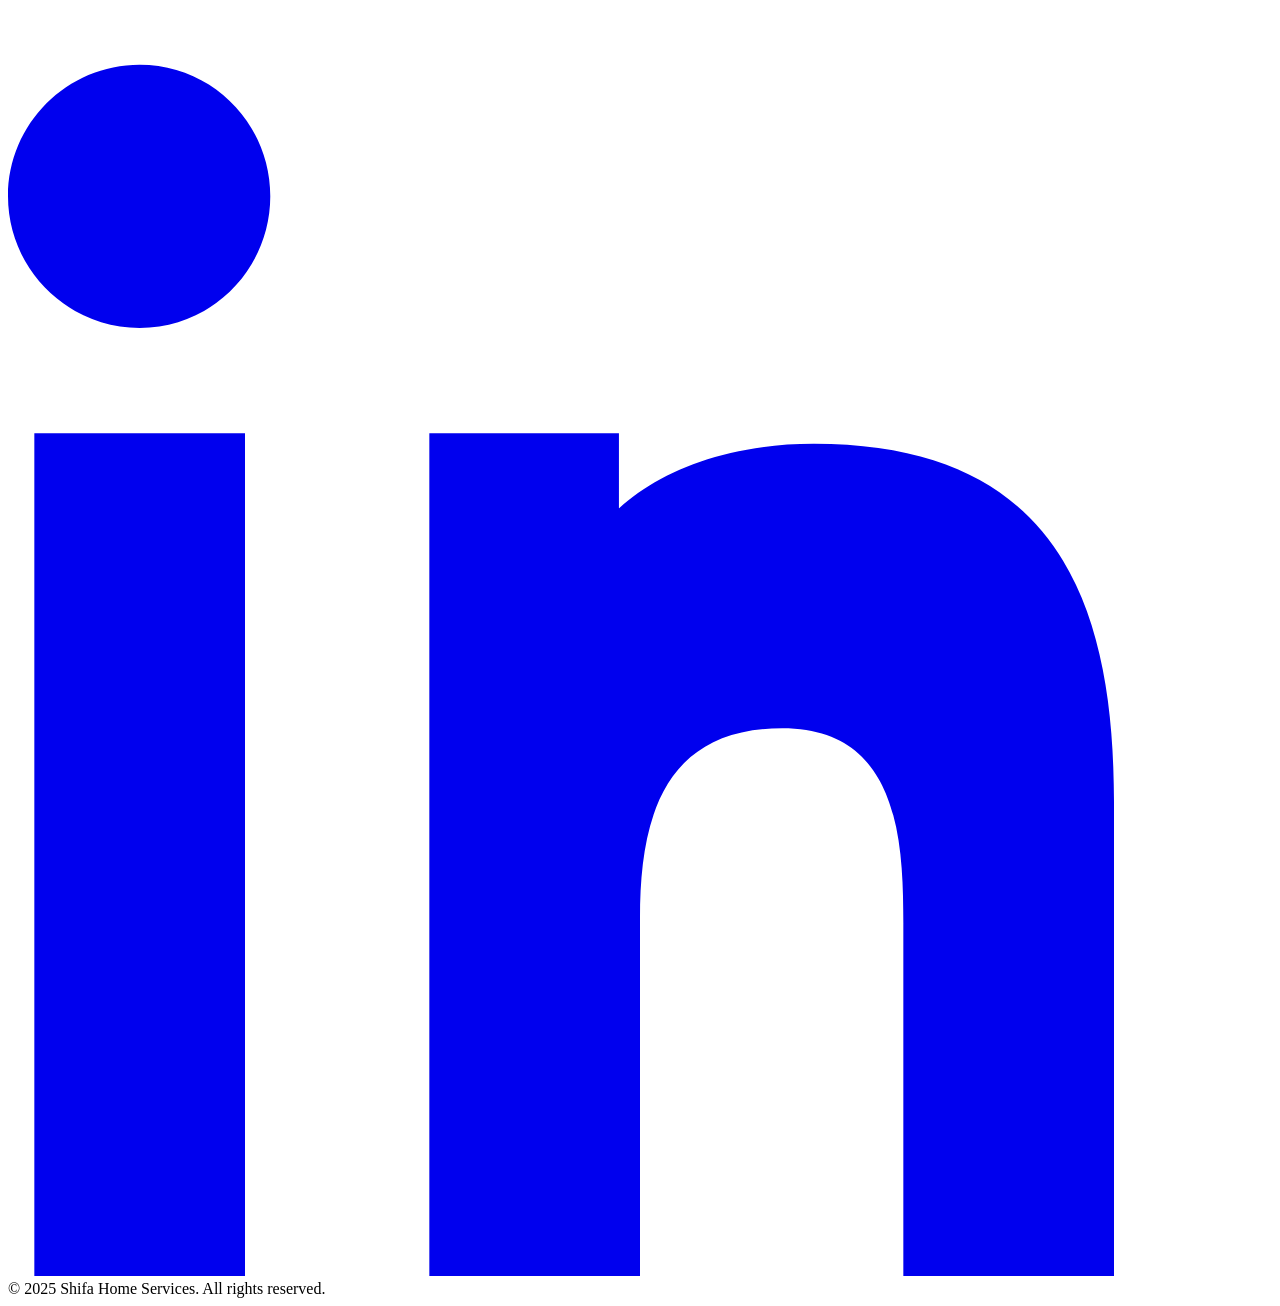
==== commit 3ca2f6af: "updated" ====
--- a/about.html
+++ b/about.html
@@ -1,63 +1,64 @@
 <!DOCTYPE html>
 <html lang="en">
-    <head>
-        <meta charset="UTF-8" />
-        <meta name="viewport" content="width=device-width, initial-scale=1.0">
-        <script src="https://cdn.tailwindcss.com"></script>
-
-        <!-- Add this in <head> -->
-            <link href="https://fonts.googleapis.com/css2?family=Roboto:wght@400;500;700&display=swap" rel="stylesheet">
-
-            <link href="https://fonts.googleapis.com/css2?family=Inter:wght@400;600;700&display=swap" rel="stylesheet">
-
-        <link rel="stylesheet" href="./static/css/style.css">
-
-      </head>
-      
+
+<head>
+  <meta charset="UTF-8" />
+  <meta name="viewport" content="width=device-width, initial-scale=1.0">
+  <script src="https://cdn.tailwindcss.com"></script>
+
+ 
+  <link href="https://fonts.googleapis.com/css2?family=Roboto:wght@400;500;700&display=swap" rel="stylesheet">
+
+  <link href="https://fonts.googleapis.com/css2?family=Inter:wght@400;600;700&display=swap" rel="stylesheet">
+
+  <link rel="stylesheet" href="./static/css/style.css">
+
+</head>
+
 <body>
 
-  
-<!-- Navbar -->
-<nav id="navbar" class="fixed top-0 left-0 w-full z-50 transition-all duration-300 ease-in-out bg-transparent text-black">
+
+  <nav id="navbar"
+    class="fixed top-0 left-0 w-full z-50 transition-all duration-300 ease-in-out bg-transparent text-black">
     <div class="max-w-7xl mx-auto flex items-center justify-between px-6 py-6 md:py-10">
 
-      <!-- Logo -->
       <div class="text-xl font-bold">MyLogo</div>
 
-      <!-- Center Nav Links (Desktop) -->
       <ul class="hidden md:flex space-x-6 font-medium">
         <li><a href="index.html" class="nav-link text-black hover:text-blue-500">Home</a></li>
         <li><a href="about.html" class="nav-link text-black hover:text-blue-500">About</a></li>
+        <li><a href="packages.html" class="nav-link text-black hover:text-blue-500">Packages</a></li>
         <li><a href="services.html" class="nav-link text-black hover:text-blue-500">Services</a></li>
         <li><a href="contact.html" class="nav-link text-black hover:text-blue-500">Contact</a></li>
       </ul>
 
-      <!-- CTA Button (Desktop) -->
       <div class="hidden md:block">
-        <a href="book.html" class="cta-btn px-4 py-2 bg-[#003393] text-white rounded hover:bg-blue-700 text-sm">Book Now</a>
-      </div>
-
-      <!-- Mobile Menu Button -->
-<div class="md:hidden">
-  <button id="mobile-menu-button" class="focus:outline-none">
-    <svg id="menu-icon" class="w-6 h-6 text-white transition-colors duration-300" fill="none" stroke="currentColor" stroke-width="2" viewBox="0 0 24 24">
-      <path stroke-linecap="round" stroke-linejoin="round" d="M4 6h16M4 12h16M4 18h16"/>
-    </svg>
-  </button>
-</div>
-
-    </div>
-
-    <!-- Mobile Nav Menu -->
+        <a href="book.html" class="cta-btn px-4 py-2 bg-[#003393] text-white rounded hover:bg-blue-700 text-sm">Book
+          Now</a>
+      </div>
+
+      <div class="md:hidden">
+        <button id="mobile-menu-button" class="focus:outline-none">
+          <svg id="menu-icon" class="w-6 h-6 text-white transition-colors duration-300" fill="none"
+            stroke="currentColor" stroke-width="2" viewBox="0 0 24 24">
+            <path stroke-linecap="round" stroke-linejoin="round" d="M4 6h16M4 12h16M4 18h16" />
+          </svg>
+        </button>
+      </div>
+
+    </div>
+
     <div id="mobile-menu" class="md:hidden hidden bg-white text-black px-6 py-4 space-y-4">
       <a href="index.html" class="block hover:text-blue-500">Home</a>
       <a href="about.html" class="block hover:text-blue-500">About</a>
+      <a href="packages.html" class="block hover:text-blue-500">Packages</a>
       <a href="services.html" class="block hover:text-blue-500">Services</a>
       <a href="contact.html" class="block hover:text-blue-500">Contact</a>
-      <a href="book.html" class="inline-block px-4 py-2 bg-[#003393] text-white rounded hover:bg-blue-700 text-sm">Book Now</a>
+      <a href="book.html" class="inline-block px-4 py-2 bg-[#003393] text-white rounded hover:bg-blue-700 text-sm">Book
+        Now</a>
     </div>
   </nav>
-    
+
 
 
   <div class="bg-[#003393] w-full h-44 mt-[88px] flex flex-col  justify-center text-white px-[9.5rem] max-md:px-6">
@@ -68,38 +69,41 @@
       <span>About</span>
     </p>
   </div>
-  
+
 
 
 
   <section class="max-w-7xl mx-auto px-4 py-16">
     <div class="grid md:grid-cols-2 gap-20 items-start ">
-      <!-- Left Content -->
       <div>
         <p class="text-[#003393] font-medium mb-2">How It Started</p>
         <h2 class="text-4xl md:text-5xl mb-6 text-gray-600  ">We Make Homes Spotless & Stress-Free</h2>
         <p class="text-gray-600 mb-4">
-          At Shifa Services, we understand the importance of a clean and comfortable living environment. Our journey began with a simple mission—to provide top-quality home cleaning services that free up your time and eliminate stress.
+          At Shifa Services, we understand the importance of a clean and comfortable living environment. Our journey
+          began with a simple mission—to provide top-quality home cleaning services that free up your time and eliminate
+          stress.
         </p>
         <p class="text-gray-600 mb-4">
-          What started as a small family-run initiative has now evolved into a leading home service provider known for professionalism, reliability, and a personal touch. We believe that every home deserves meticulous care, and that’s exactly what we deliver.
+          What started as a small family-run initiative has now evolved into a leading home service provider known for
+          professionalism, reliability, and a personal touch. We believe that every home deserves meticulous care, and
+          that’s exactly what we deliver.
         </p>
         <p class="text-gray-600 mb-4">
-          Our dedicated team of cleaning experts uses eco-friendly products and proven techniques to leave your space shining. Whether it's regular maintenance or deep cleaning, we tailor our services to meet your unique needs and lifestyle.
+          Our dedicated team of cleaning experts uses eco-friendly products and proven techniques to leave your space
+          shining. Whether it's regular maintenance or deep cleaning, we tailor our services to meet your unique needs
+          and lifestyle.
         </p>
         <p class="text-gray-600">
-          Join the hundreds of satisfied homeowners who trust Shifa Services to keep their homes fresh, clean, and welcoming—every day.
-        </p>
-      </div>
-  
-      <!-- Right Side: Image + Counters -->
+          Join the hundreds of satisfied homeowners who trust Shifa Services to keep their homes fresh, clean, and
+          welcoming—every day.
+        </p>
+      </div>
+
       <div class="flex flex-col gap-6">
-        <!-- Image -->
-        <img src="https://images.unsplash.com/photo-1601160458000-2b11f9fa1a0e?w=600&auto=format&fit=crop&q=60&ixlib=rb-4.0.3&ixid=M3wxMjA3fDB8MHxzZWFyY2h8MTl8fGNsZWFuaW5nfGVufDB8fDB8fHww"
-          alt="Home Cleaning Team"
-          class="rounded-xl shadow-md object-cover w-full h-auto" />
-  
-        <!-- Stats Grid -->
+        <img
+          src="https://images.unsplash.com/photo-1601160458000-2b11f9fa1a0e?w=600&auto=format&fit=crop&q=60&ixlib=rb-4.0.3&ixid=M3wxMjA3fDB8MHxzZWFyY2h8MTl8fGNsZWFuaW5nfGVufDB8fDB8fHww"
+          alt="Home Cleaning Team" class="rounded-xl shadow-md object-cover w-full h-auto" />
+
         <div class="grid grid-cols-2 gap-4">
           <div class="bg-gray-50 p-6 rounded-xl shadow text-center">
             <p class="text-3xl font-bold text-[#003393]" id="count1">0</p>
@@ -121,47 +125,49 @@
       </div>
     </div>
   </section>
-  
+
 
 
 
 
   <section class="max-w-7xl mx-auto px-4 py-16">
     <div class=" mb-12">
-        <p class="text-sm text-[#003393]  uppercase mb-2">Our Purpose</p>
-        <h2 class="text-4xl md:text-5xl text-gray-600  mb-4">Our Mission & Vision</h2>
-    </div>
-  
+      <p class="text-sm text-[#003393]  uppercase mb-2">Our Purpose</p>
+      <h2 class="text-4xl md:text-5xl text-gray-600  mb-4">Our Mission & Vision</h2>
+    </div>
+
     <div class="grid md:grid-cols-2 gap-10">
-      <!-- Mission -->
       <div class="bg-gray-50 rounded-md p-8">
         <h3 class="text-2xl  text-[#003393] mb-4">Our Mission</h3>
         <p class="text-gray-700 leading-relaxed">
-          Our mission is to make everyday life easier and healthier for families by delivering exceptional home cleaning and maintenance services. We are committed to providing professional, eco-friendly, and personalized solutions that create safe and spotless living spaces.
-        </p>
-      </div>
-  
-      <!-- Vision -->
+          Our mission is to make everyday life easier and healthier for families by delivering exceptional home cleaning
+          and maintenance services. We are committed to providing professional, eco-friendly, and personalized solutions
+          that create safe and spotless living spaces.
+        </p>
+      </div>
+
       <div class="bg-gray-50 rounded-md p-8">
         <h3 class="text-2xl  text-[#003393] mb-4">Our Vision</h3>
         <p class="text-gray-700 leading-relaxed">
-          We envision a world where every home enjoys the comfort of cleanliness and care. By embracing innovation, empowering our team, and putting our customers first, we aim to become the most trusted name in home services—one clean home at a time.
+          We envision a world where every home enjoys the comfort of cleanliness and care. By embracing innovation,
+          empowering our team, and putting our customers first, we aim to become the most trusted name in home
+          services—one clean home at a time.
         </p>
       </div>
     </div>
   </section>
-  
+
 
 
 
 
   <section class="max-w-7xl mx-auto px-4 py-16">
     <div class="text-center mb-12">
-        <p class="text-sm text-[#003393]  uppercase mb-2">What Drives Us</p>
-        <h2 class="text-4xl text-gray-600  mb-4">Our Commitment to Your Home</h2>
-    </div>
-      
-  
+      <p class="text-sm text-[#003393]  uppercase mb-2">What Drives Us</p>
+      <h2 class="text-4xl text-gray-600  mb-4">Our Commitment to Your Home</h2>
+    </div>
+
+
     <div class="grid md:grid-cols-3 gap-8 text-center">
       <div class="p-6 bg-gray-50 rounded-md ">
         <div class="text-4xl mb-4 text-[#003393]">🔒</div>
@@ -180,31 +186,29 @@
       </div>
     </div>
   </section>
-  
-
-
-
-
-
-
-  
-
-
-
-
-
-<footer class="bg-gray-900 text-white py-16 px-6">
+
+
+
+
+
+
+
+
+
+
+
+
+
+  <footer class="bg-gray-900 text-white py-16 px-6">
     <div class="max-w-7xl mx-auto grid grid-cols-1 md:grid-cols-4 gap-10 text-[15px]">
-  
-      <!-- Logo & Description -->
+
       <div>
         <img src="/logo.png" alt="Shifa Home Services" class="w-36 mb-4">
         <p class="text-gray-400">
           Shifa is your trusted partner for professional, reliable home cleaning and maintenance services.
         </p>
       </div>
-  
-      <!-- Quick Links -->
+
       <div>
         <h3 class="text-lg font-semibold mb-4">Quick Links</h3>
         <ul class="space-y-2 text-gray-400">
@@ -215,62 +219,78 @@
           <li><a href="#" class="hover:text-white transition">Contact</a></li>
         </ul>
       </div>
-  
-      <!-- Contact Info -->
+
       <div>
         <h3 class="text-lg font-semibold mb-4">Contact</h3>
         <p class="text-white flex items-start gap-3 mb-2">
-          <svg class="w-5 h-5 mt-1" xmlns="http://www.w3.org/2000/svg" viewBox="0 0 256 256"><path d="M164.39,145.34a8,8,0,0,1,7.59-.69l47.16,21.13a8,8,0,0,1,4.8,8.3A48.33,48.33,0,0,1,176,216,136,136,0,0,1,40,80,48.33,48.33,0,0,1,81.92,32.06a8,8,0,0,1,8.3,4.8l21.13,47.2a8,8,0,0,1-.66,7.53L89.32,117a7.93,7.93,0,0,0-.54,7.81c8.27,16.93,25.77,34.22,42.75,42.41a7.92,7.92,0,0,0,7.83-.59Z" fill="none" stroke="currentColor" stroke-linecap="round" stroke-linejoin="round" stroke-width="16"/></svg>
+          <svg class="w-5 h-5 mt-1" xmlns="http://www.w3.org/2000/svg" viewBox="0 0 256 256">
+            <path
+              d="M164.39,145.34a8,8,0,0,1,7.59-.69l47.16,21.13a8,8,0,0,1,4.8,8.3A48.33,48.33,0,0,1,176,216,136,136,0,0,1,40,80,48.33,48.33,0,0,1,81.92,32.06a8,8,0,0,1,8.3,4.8l21.13,47.2a8,8,0,0,1-.66,7.53L89.32,117a7.93,7.93,0,0,0-.54,7.81c8.27,16.93,25.77,34.22,42.75,42.41a7.92,7.92,0,0,0,7.83-.59Z"
+              fill="none" stroke="currentColor" stroke-linecap="round" stroke-linejoin="round" stroke-width="16" />
+          </svg>
           +91 98765 43210
         </p>
         <p class="text-white flex items-start gap-3 mb-2">
-          <svg class="w-5 h-5 mt-1" xmlns="http://www.w3.org/2000/svg" viewBox="0 0 256 256"><path d="M32,56H224a0,0,0,0,1,0,0V192a8,8,0,0,1-8,8H40a8,8,0,0,1-8-8V56A0,0,0,0,1,32,56Z" fill="none" stroke="currentColor" stroke-linecap="round" stroke-linejoin="round" stroke-width="16"/><polyline points="224 56 128 144 32 56" fill="none" stroke="currentColor" stroke-linecap="round" stroke-linejoin="round" stroke-width="16"/></svg>
+          <svg class="w-5 h-5 mt-1" xmlns="http://www.w3.org/2000/svg" viewBox="0 0 256 256">
+            <path d="M32,56H224a0,0,0,0,1,0,0V192a8,8,0,0,1-8,8H40a8,8,0,0,1-8-8V56A0,0,0,0,1,32,56Z" fill="none"
+              stroke="currentColor" stroke-linecap="round" stroke-linejoin="round" stroke-width="16" />
+            <polyline points="224 56 128 144 32 56" fill="none" stroke="currentColor" stroke-linecap="round"
+              stroke-linejoin="round" stroke-width="16" />
+          </svg>
           support@shifaservices.com
         </p>
         <p class="text-white flex items-start gap-3">
-          <svg class="w-5 h-5 mt-1" xmlns="http://www.w3.org/2000/svg" viewBox="0 0 256 256"><circle cx="128" cy="104" r="32" fill="none" stroke="currentColor" stroke-linecap="round" stroke-linejoin="round" stroke-width="16"/><path d="M208,104c0,72-80,128-80,128S48,176,48,104a80,80,0,0,1,160,0Z" fill="none" stroke="currentColor" stroke-linecap="round" stroke-linejoin="round" stroke-width="16"/></svg>
+          <svg class="w-5 h-5 mt-1" xmlns="http://www.w3.org/2000/svg" viewBox="0 0 256 256">
+            <circle cx="128" cy="104" r="32" fill="none" stroke="currentColor" stroke-linecap="round"
+              stroke-linejoin="round" stroke-width="16" />
+            <path d="M208,104c0,72-80,128-80,128S48,176,48,104a80,80,0,0,1,160,0Z" fill="none" stroke="currentColor"
+              stroke-linecap="round" stroke-linejoin="round" stroke-width="16" />
+          </svg>
           123 Shifa Lane, New Delhi
         </p>
       </div>
-  
-      <!-- Social Media -->
+
       <div>
         <h3 class="text-lg font-semibold mb-4">Follow Us</h3>
         <div class="flex space-x-3">
           <a href="#" class="text-gray-400 hover:text-white transition" aria-label="Facebook">
             <svg class="w-5 h-5" fill="currentColor" viewBox="0 0 24 24">
-              <path d="M22 12a10 10 0 10-11.63 9.87v-6.99h-2.1v-2.88h2.1v-2.2c0-2.08 1.24-3.23 3.13-3.23.91 0 1.86.16 1.86.16v2.04h-1.05c-1.04 0-1.36.64-1.36 1.3v1.56h2.32l-.37 2.88h-1.95V21.87A10 10 0 0022 12z"/>
+              <path
+                d="M22 12a10 10 0 10-11.63 9.87v-6.99h-2.1v-2.88h2.1v-2.2c0-2.08 1.24-3.23 3.13-3.23.91 0 1.86.16 1.86.16v2.04h-1.05c-1.04 0-1.36.64-1.36 1.3v1.56h2.32l-.37 2.88h-1.95V21.87A10 10 0 0022 12z" />
             </svg>
           </a>
           <a href="#" class="text-gray-400 hover:text-white transition" aria-label="Twitter">
             <svg class="w-5 h-5" fill="currentColor" viewBox="0 0 24 24">
-              <path d="M23 3a10.9 10.9 0 01-3.14 1.53A4.48 4.48 0 0022.4 1a9.1 9.1 0 01-2.83 1.08 4.48 4.48 0 00-7.64 4.1A12.71 12.71 0 013 4.1a4.48 4.48 0 001.38 6A4.41 4.41 0 012 9v.05a4.48 4.48 0 003.6 4.4 4.48 4.48 0 01-2 .08 4.48 4.48 0 004.18 3.12A9 9 0 012 19.54a12.67 12.67 0 006.29 1.84c7.55 0 11.69-6.29 11.69-11.75 0-.18 0-.35-.01-.53A8.18 8.18 0 0023 3z"/>
+              <path
+                d="M23 3a10.9 10.9 0 01-3.14 1.53A4.48 4.48 0 0022.4 1a9.1 9.1 0 01-2.83 1.08 4.48 4.48 0 00-7.64 4.1A12.71 12.71 0 013 4.1a4.48 4.48 0 001.38 6A4.41 4.41 0 012 9v.05a4.48 4.48 0 003.6 4.4 4.48 4.48 0 01-2 .08 4.48 4.48 0 004.18 3.12A9 9 0 012 19.54a12.67 12.67 0 006.29 1.84c7.55 0 11.69-6.29 11.69-11.75 0-.18 0-.35-.01-.53A8.18 8.18 0 0023 3z" />
             </svg>
           </a>
           <a href="#" class="text-gray-400 hover:text-white transition" aria-label="Instagram">
             <svg class="w-5 h-5" fill="currentColor" viewBox="0 0 24 24">
-              <path d="M7 2C4.243 2 2 4.243 2 7v10c0 2.757 2.243 5 5 5h10c2.757 0 5-2.243 5-5V7c0-2.757-2.243-5-5-5H7zm10 2a3 3 0 013 3v10a3 3 0 01-3 3H7a3 3 0 01-3-3V7a3 3 0 013-3h10zM12 8a4 4 0 100 8 4 4 0 000-8zm5-1a1 1 0 110 2 1 1 0 010-2z"/>
+              <path
+                d="M7 2C4.243 2 2 4.243 2 7v10c0 2.757 2.243 5 5 5h10c2.757 0 5-2.243 5-5V7c0-2.757-2.243-5-5-5H7zm10 2a3 3 0 013 3v10a3 3 0 01-3 3H7a3 3 0 01-3-3V7a3 3 0 013-3h10zM12 8a4 4 0 100 8 4 4 0 000-8zm5-1a1 1 0 110 2 1 1 0 010-2z" />
             </svg>
           </a>
           <a href="#" class="text-gray-400 hover:text-white transition" aria-label="LinkedIn">
             <svg class="w-5 h-5" fill="currentColor" viewBox="0 0 24 24">
-              <path d="M4.98 3.5C4.98 4.88 3.87 6 2.5 6S0 4.88 0 3.5 1.12 1 2.5 1s2.48 1.12 2.48 2.5zM.5 8h4V24h-4zM8 8h3.6v2.2H11c.5-1 2-2 4.3-2 4.6 0 5.7 3 5.7 6.8V24h-4v-6.7c0-1.6-.1-3.7-2.3-3.7-2.3 0-2.7 1.8-2.7 3.6V24H8z"/>
+              <path
+                d="M4.98 3.5C4.98 4.88 3.87 6 2.5 6S0 4.88 0 3.5 1.12 1 2.5 1s2.48 1.12 2.48 2.5zM.5 8h4V24h-4zM8 8h3.6v2.2H11c.5-1 2-2 4.3-2 4.6 0 5.7 3 5.7 6.8V24h-4v-6.7c0-1.6-.1-3.7-2.3-3.7-2.3 0-2.7 1.8-2.7 3.6V24H8z" />
             </svg>
           </a>
         </div>
       </div>
     </div>
-  
-    <!-- Horizontal Line & Copyright -->
+
     <div class="border-t border-gray-700 mt-12 pt-6 text-center text-[14px] text-gray-500">
       &copy; 2025 Shifa Home Services. All rights reserved.
     </div>
   </footer>
-  
-  
-<script src="./static/js/script.js"></script>
+
+
+  <script src="./static/js/script.js"></script>
 
 
 
 </body>
-</html>
+
+</html>
--- a/static/css/style.css
+++ b/static/css/style.css
@@ -4,12 +4,12 @@
 @tailwind components;
 @tailwind utilities;
 
-/* Override Tailwind base layer */
+
 @layer base {
   body {
     font-family: unset;
   }
 }
 .not-emoji {
-  font-family: sans-serif; /* Forces regular font instead of emoji */
-}
+  font-family: sans-serif; 
+}
